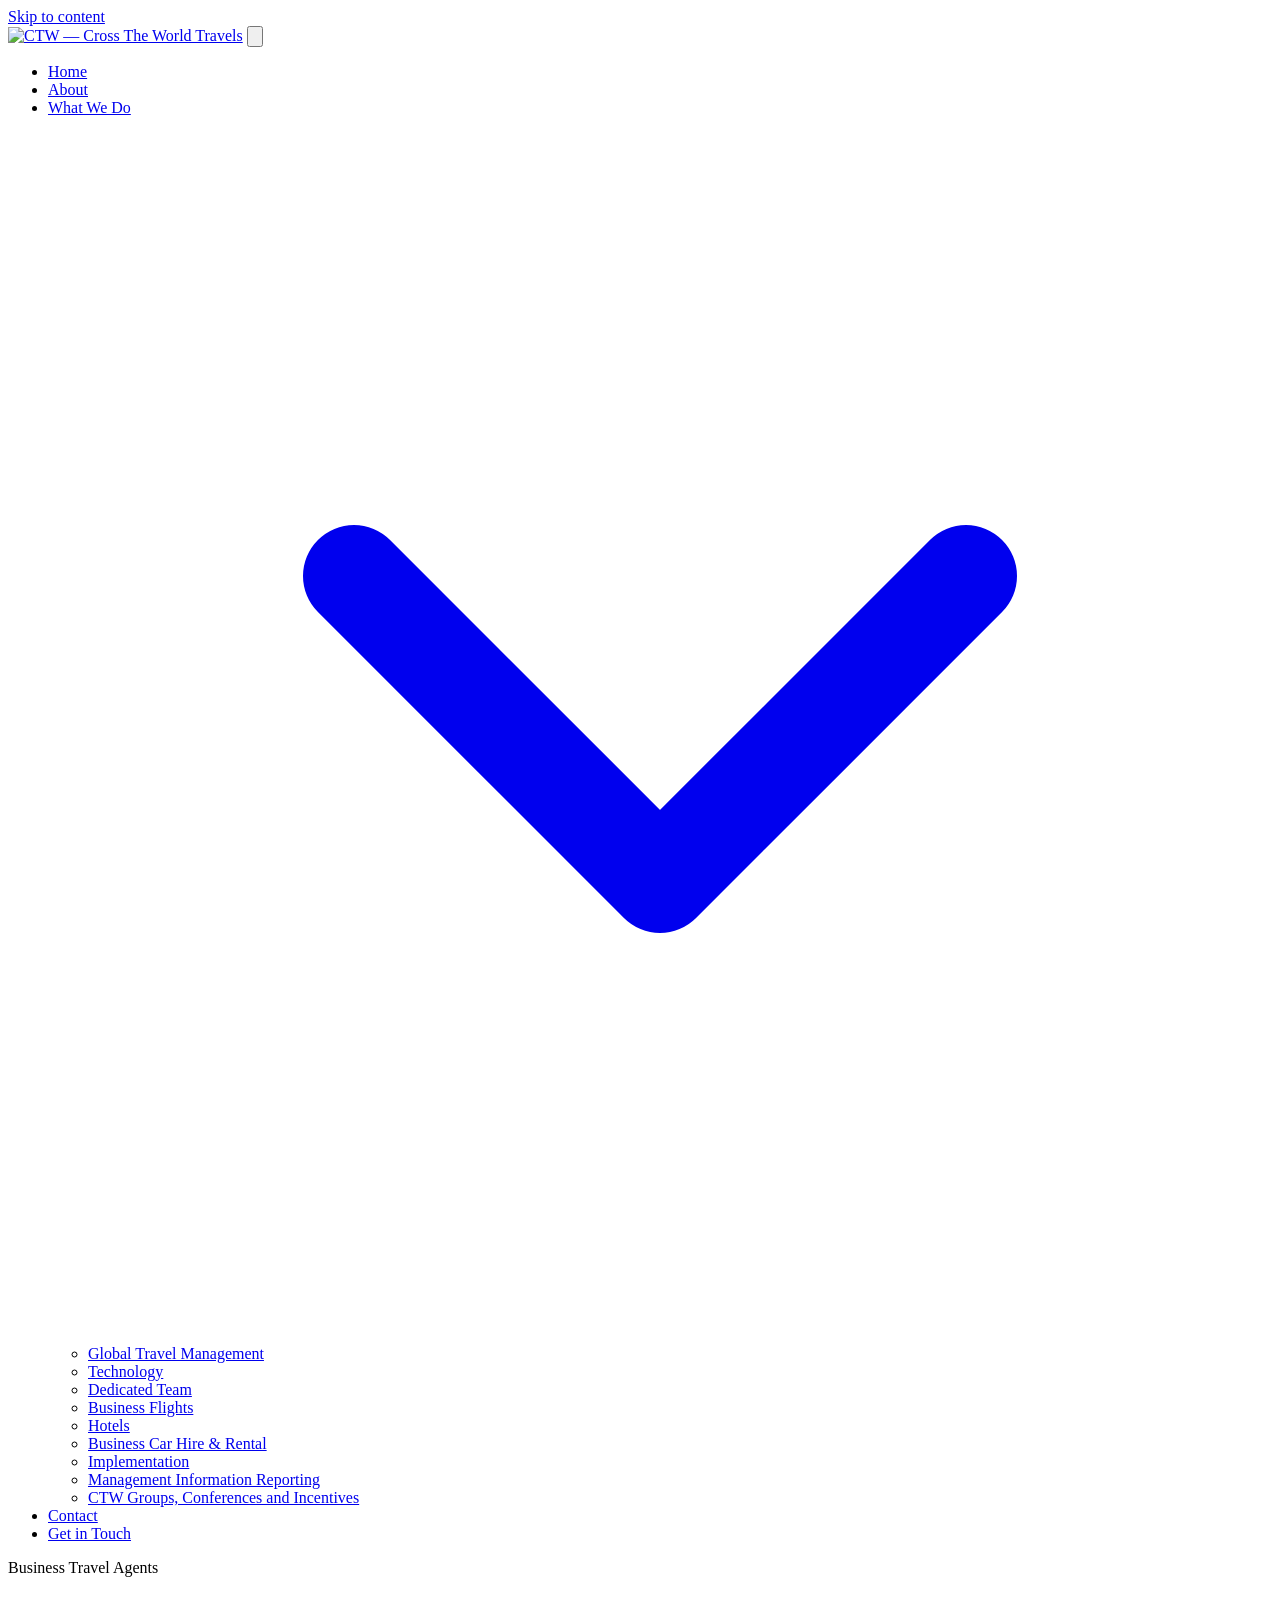
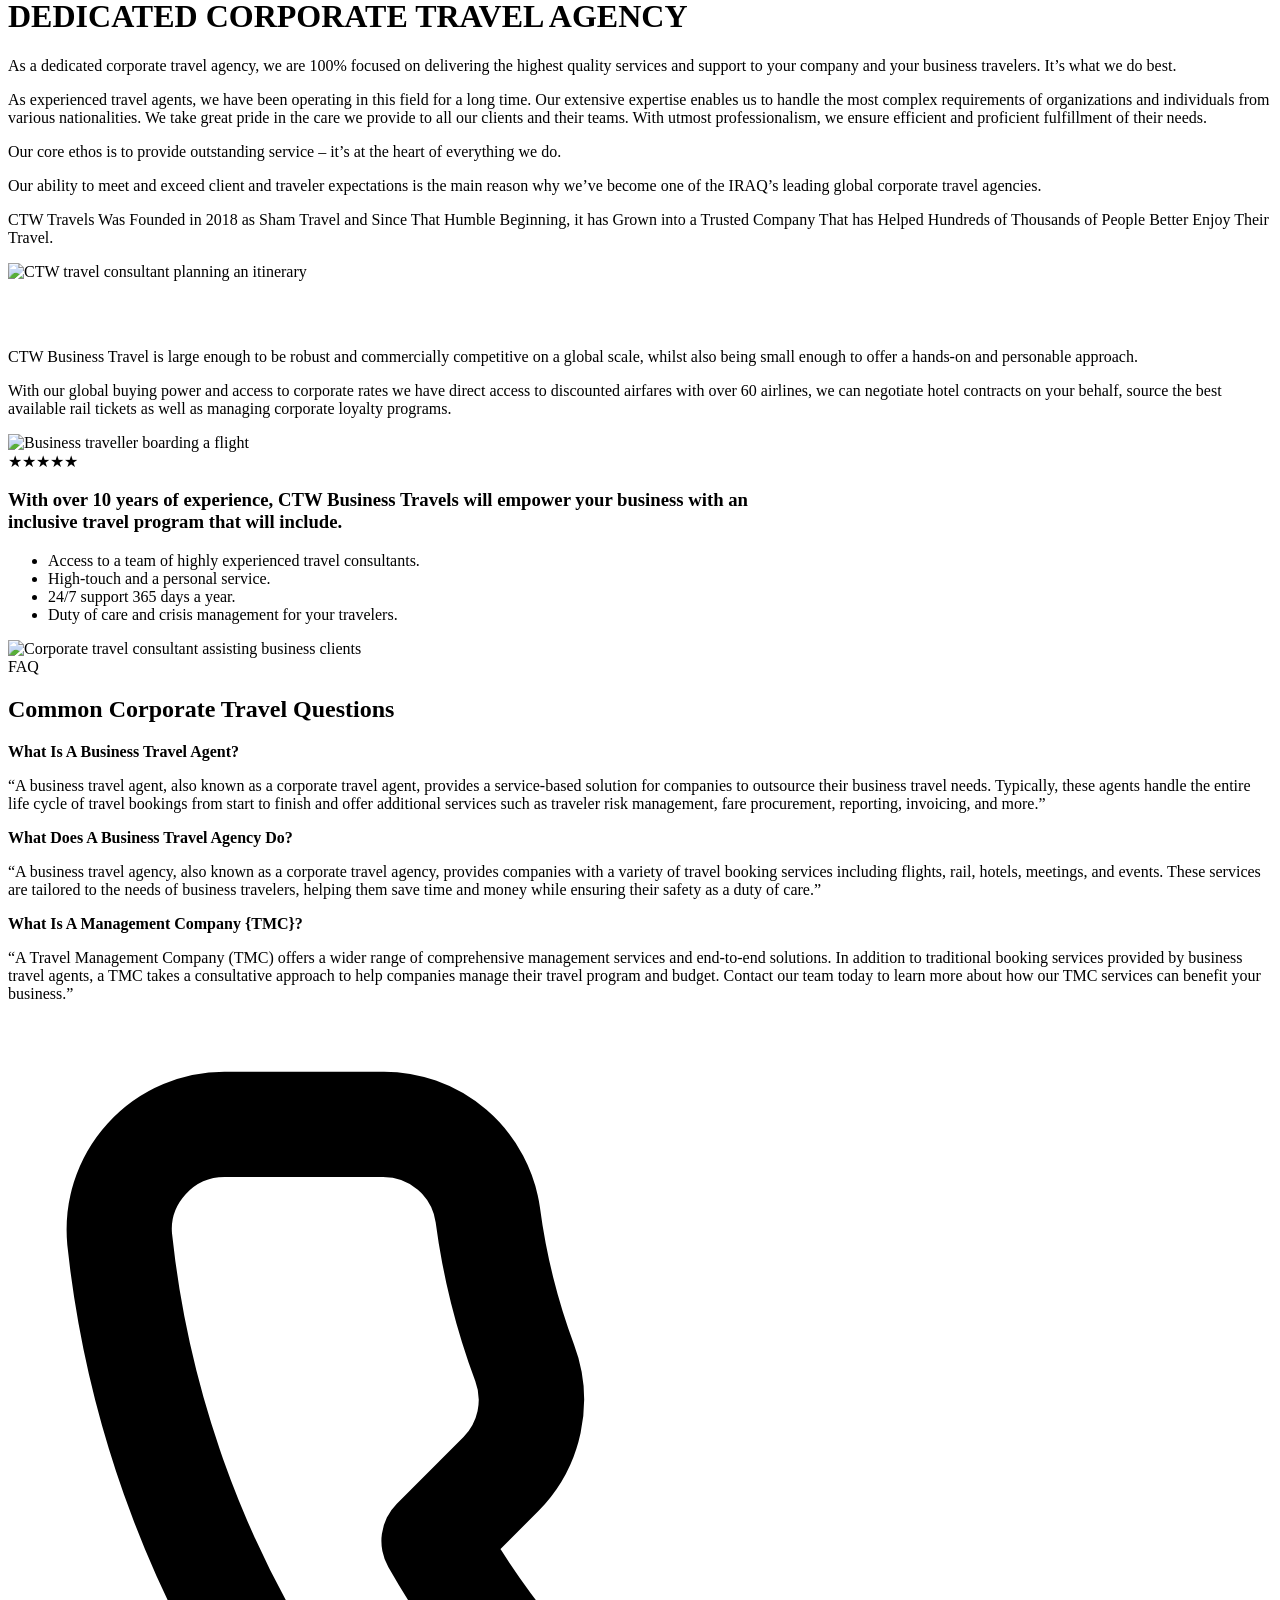
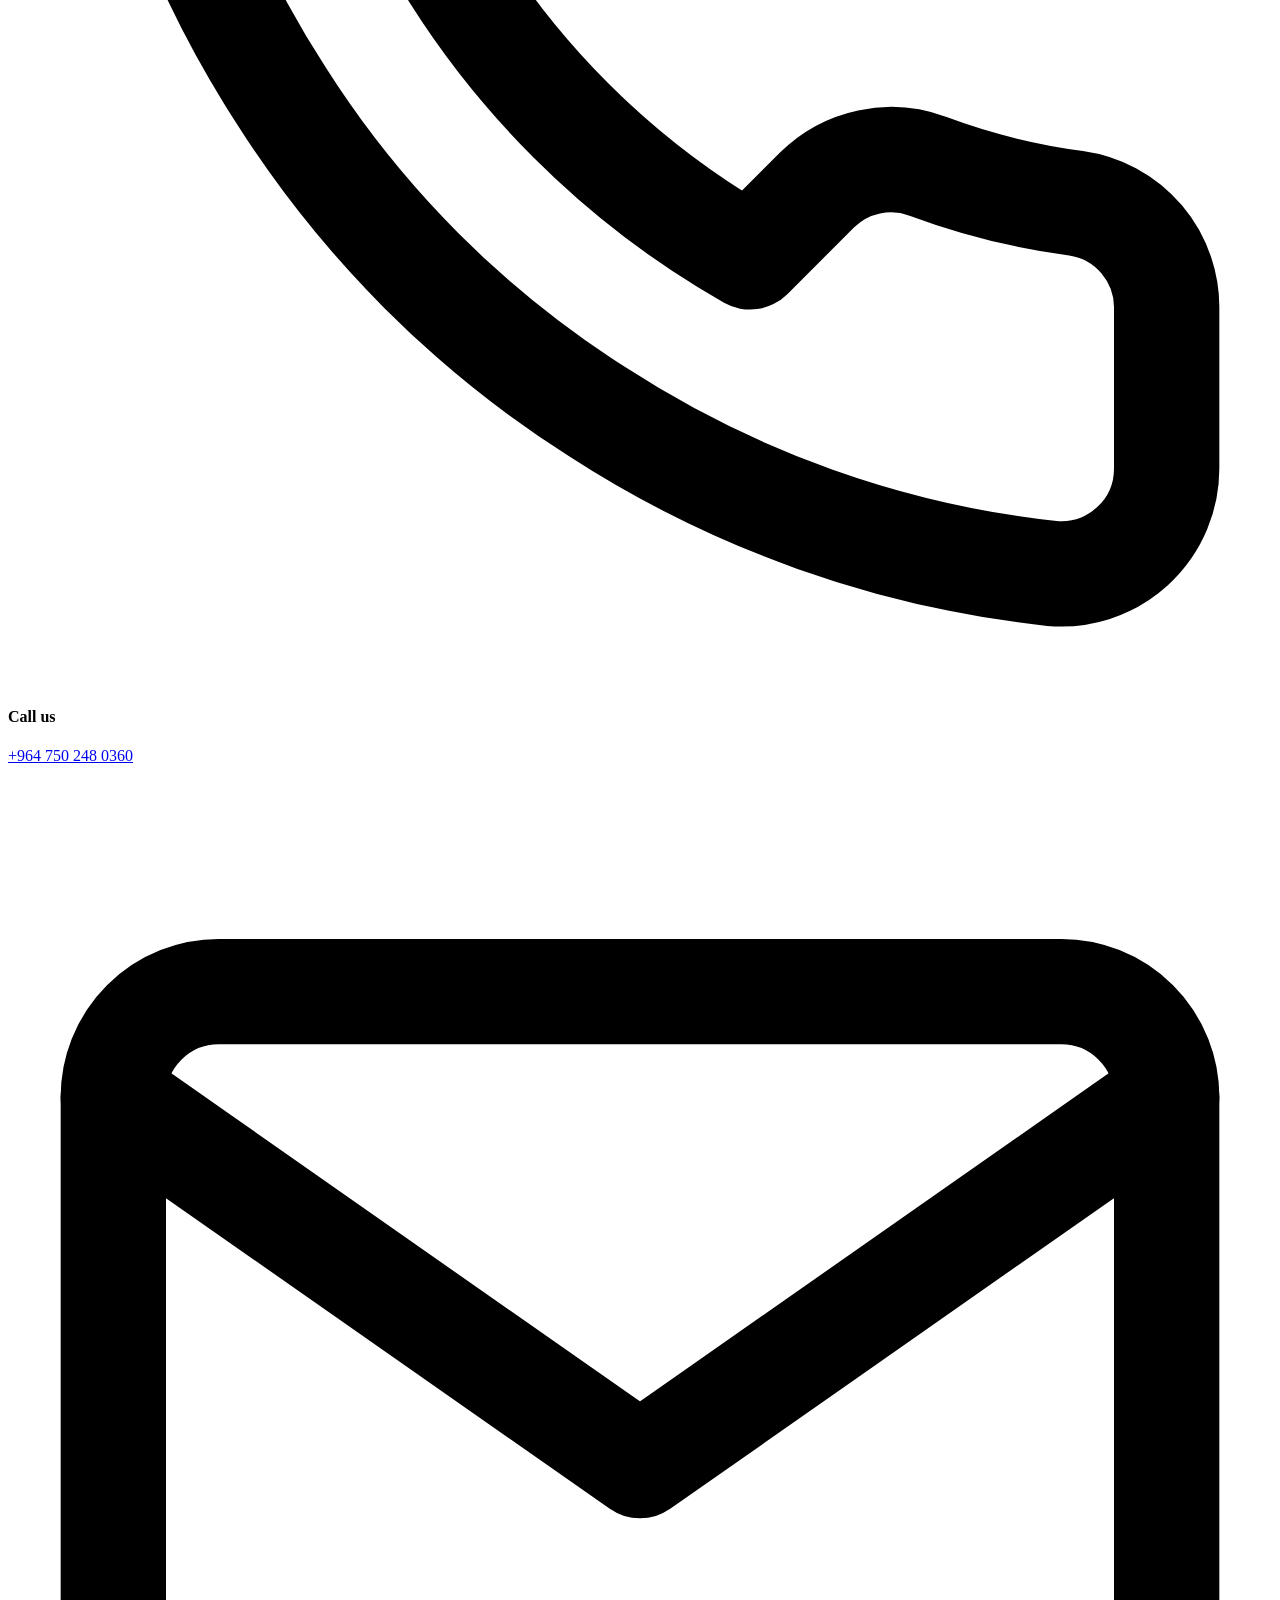
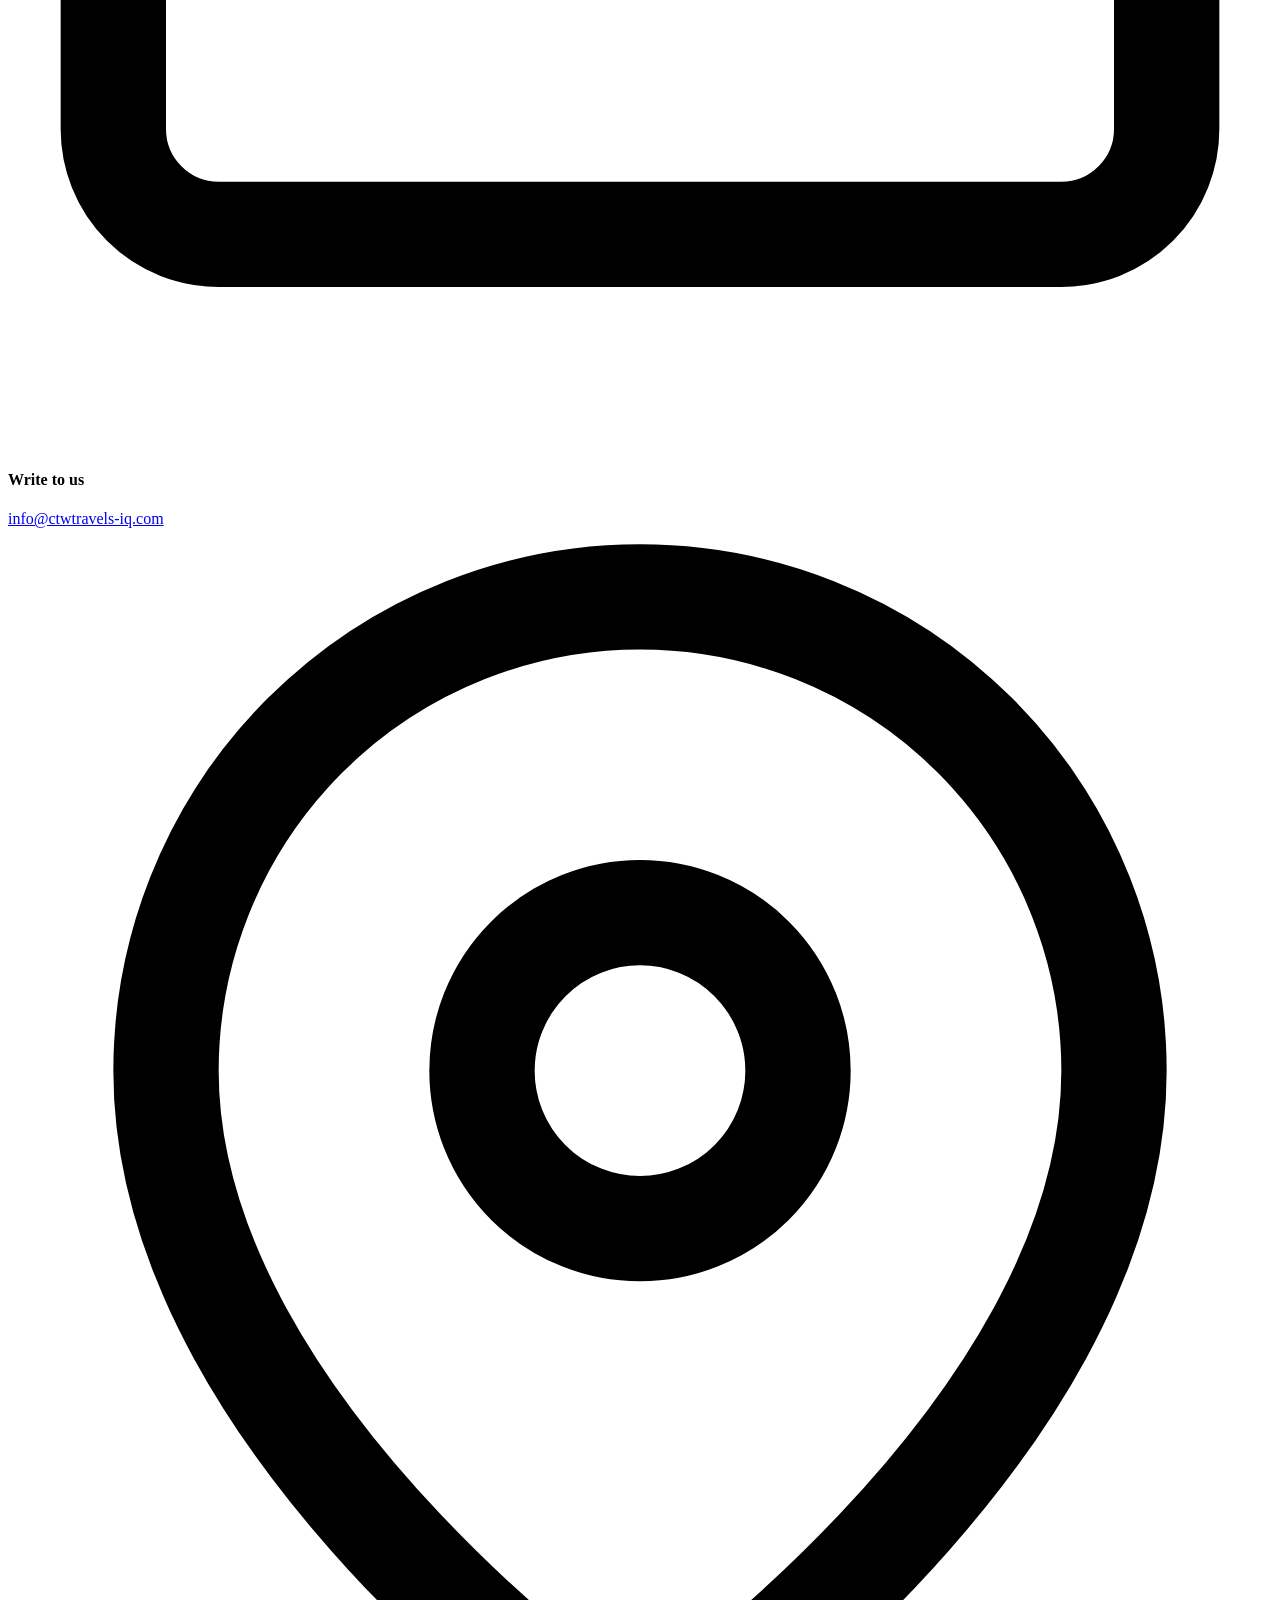
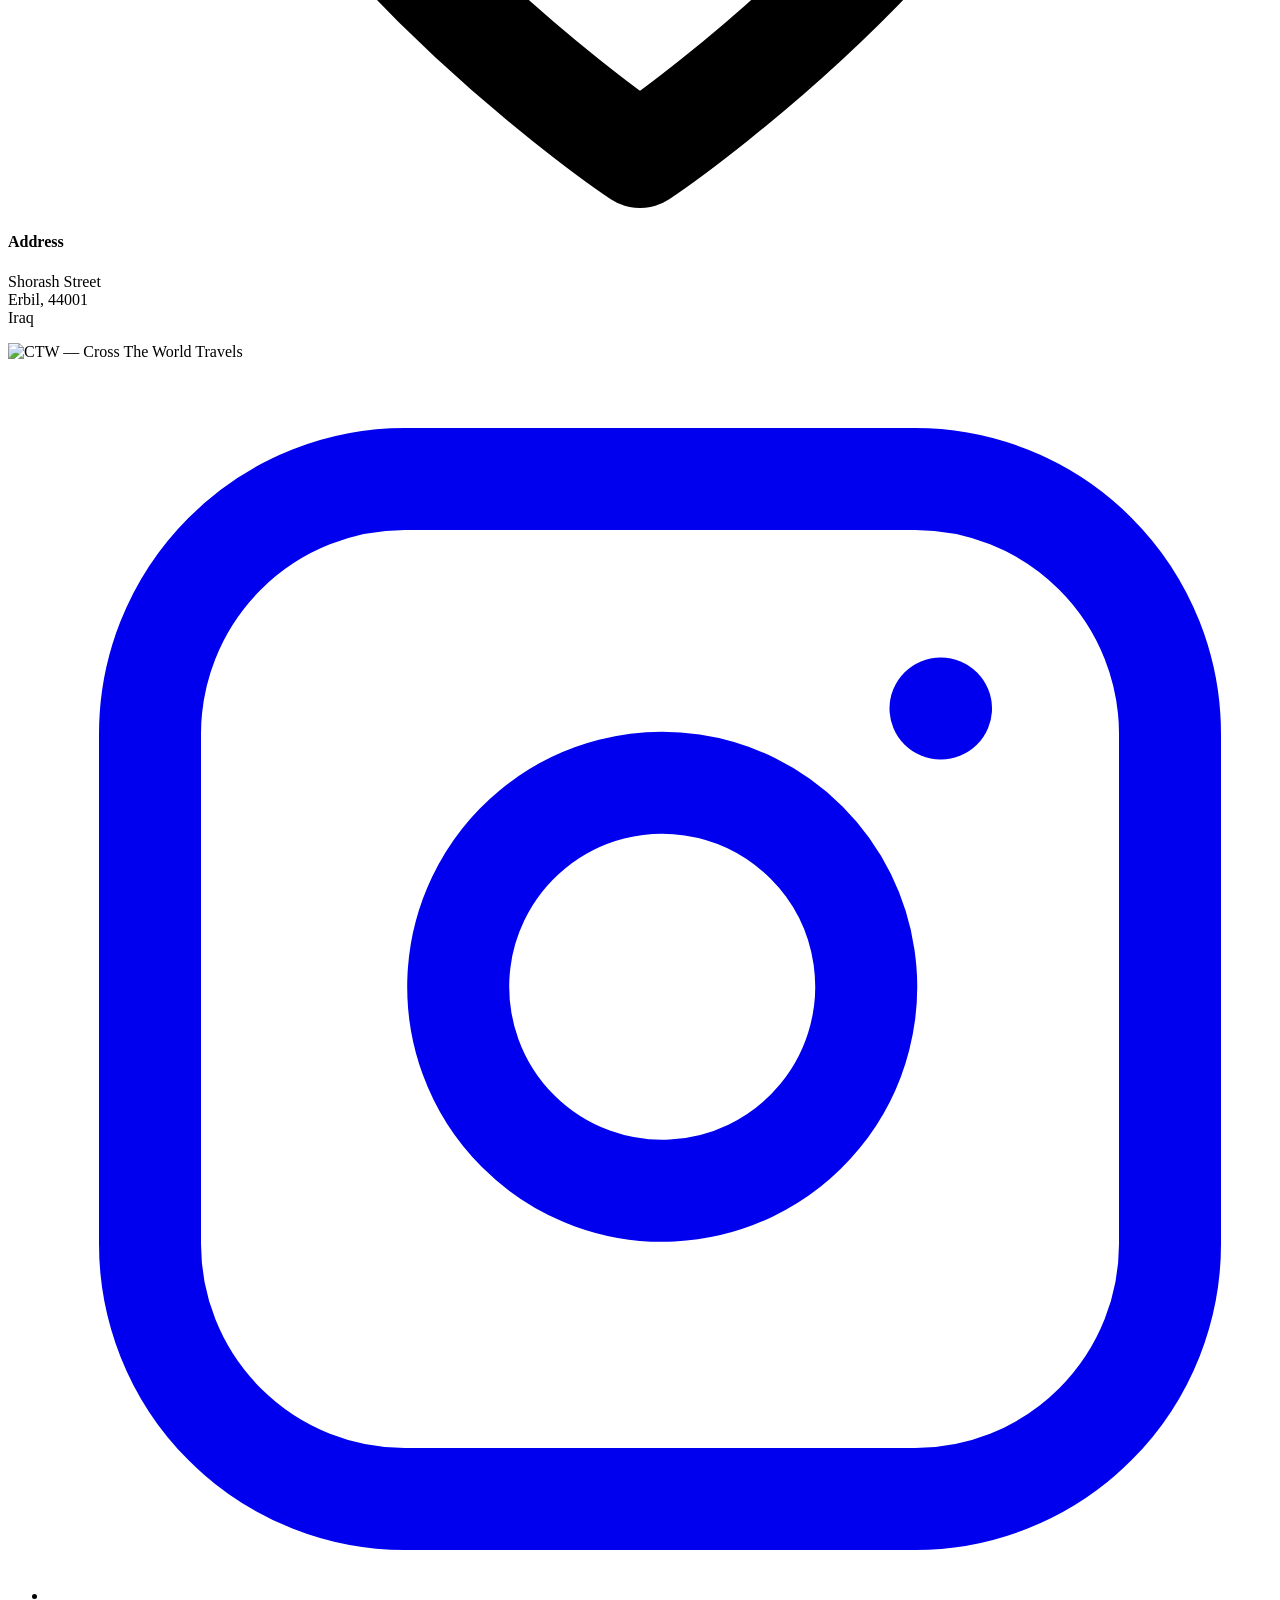
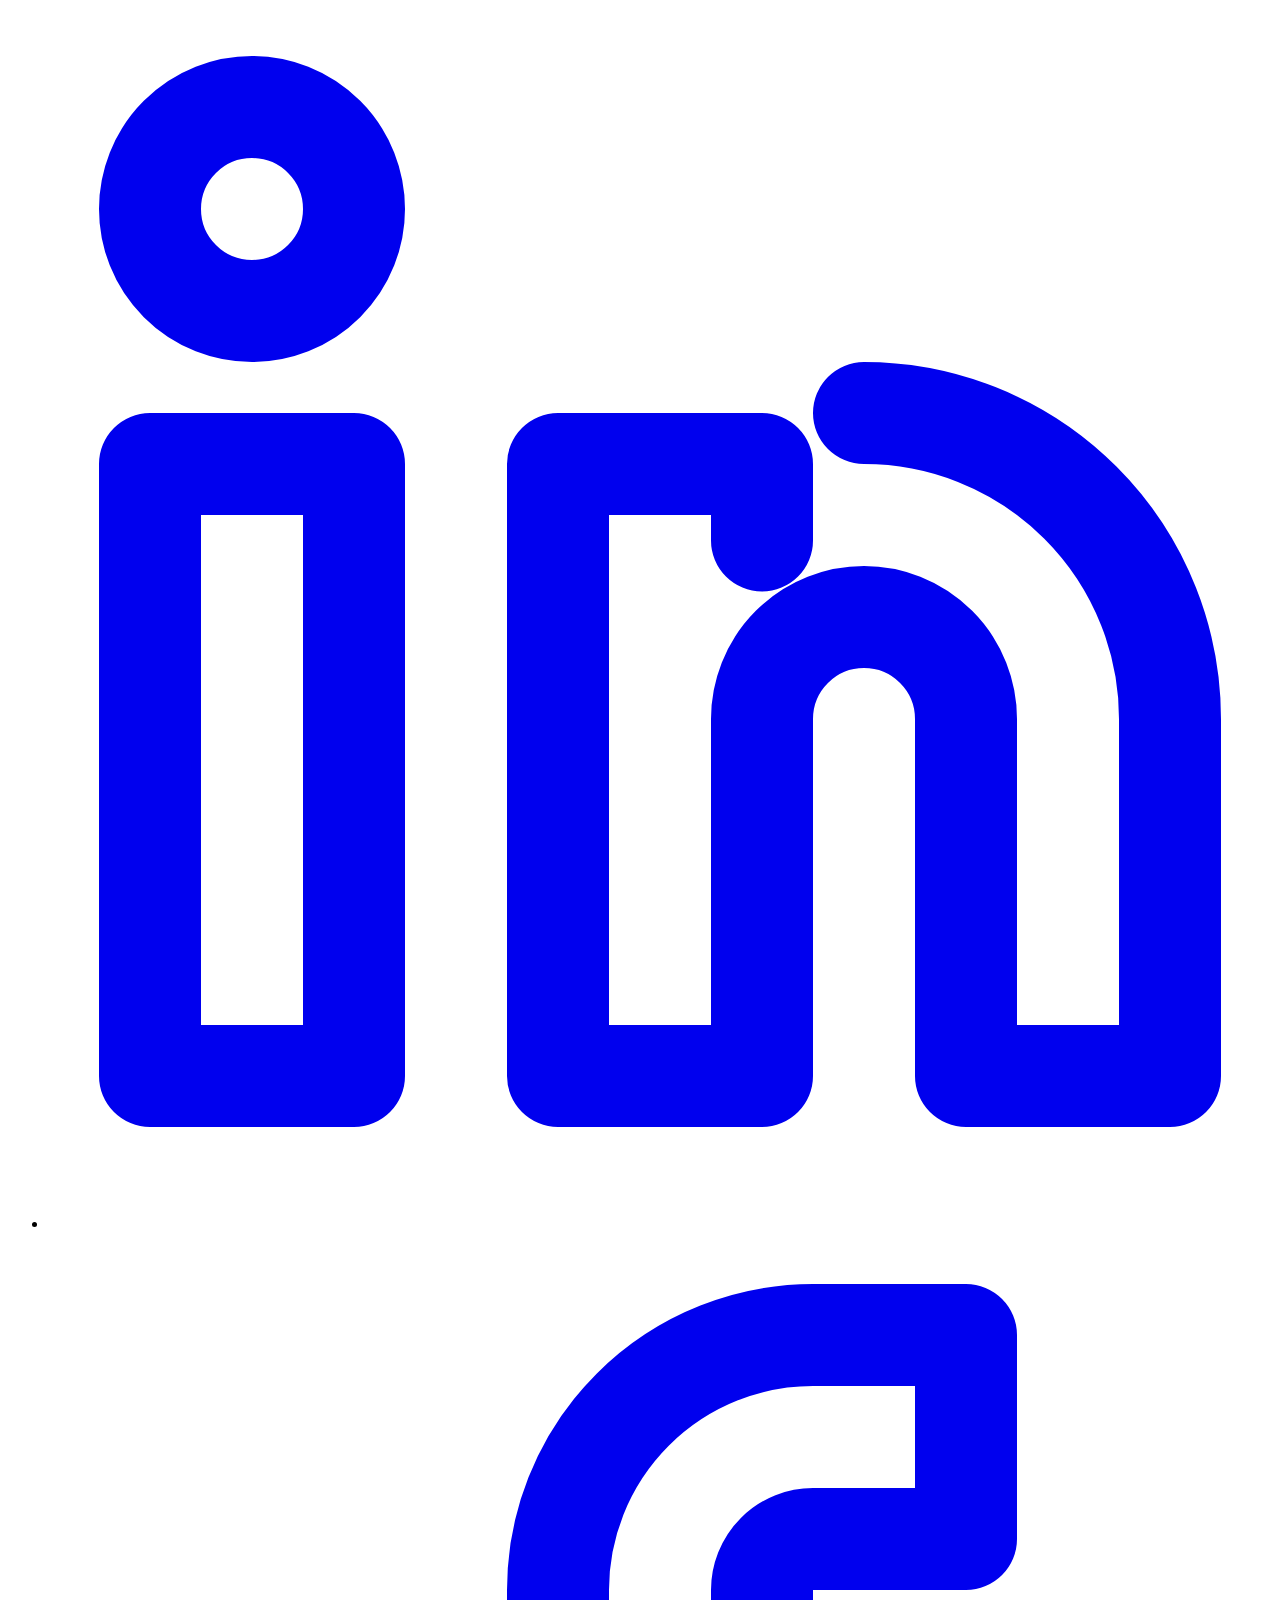
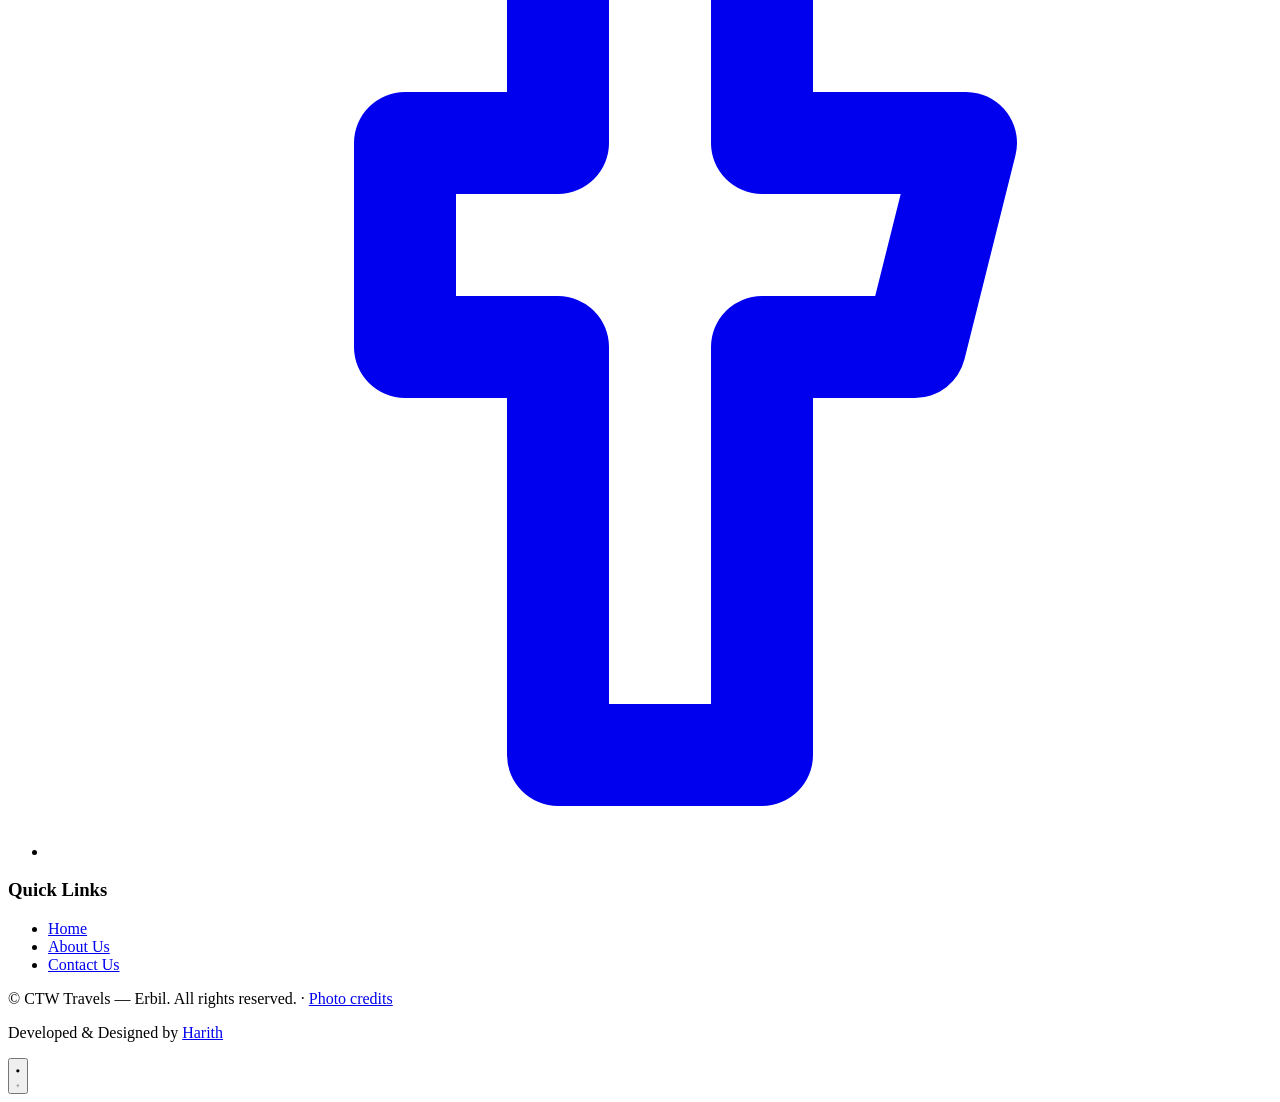
==== site/about/index.html @ 2919fa9a "first commit" ====
<!DOCTYPE html>
<html lang="en">
<head>
<meta charset="utf-8">
<meta name="viewport" content="width=device-width, initial-scale=1">
<title>About Us | CTW Travels Erbil — Dedicated Corporate Travel Agency</title>
<meta name="description" content="A dedicated corporate travel agency, 100% focused on delivering the highest quality services and support to your company and your business travellers.">
<link rel="canonical" href="https://ctwtravels-iq.com/about/">
<meta property="og:type" content="website">
<meta property="og:site_name" content="CTW Travels — Erbil">
<meta property="og:title" content="About Us | CTW Travels Erbil — Dedicated Corporate Travel Agency">
<meta property="og:description" content="A dedicated corporate travel agency, 100% focused on delivering the highest quality services and support to your company and your business travellers.">
<meta property="og:url" content="https://ctwtravels-iq.com/about/">
<meta property="og:image" content="https://ctwtravels-iq.com/img/slider/hero-citadel-walls.webp">
<meta name="twitter:card" content="summary_large_image">
<link rel="icon" type="image/png" href="/img/favicon.png">
<link rel="preload" href="/img/banner-erbil.webp" as="image" fetchpriority="high">
<link rel="preload" href="/fonts/poppins-700.woff2" as="font" type="font/woff2" crossorigin>
<link rel="preload" href="/fonts/barlow-400.woff2" as="font" type="font/woff2" crossorigin>
<link rel="stylesheet" href="/css/style.css">
</head>
<body>
<a class="skip-link" href="#main">Skip to content</a>
<header class="site-header">
  <div class="bar">
    <a class="logo" href="/"><img src="/img/logo-light.png" alt="CTW — Cross The World Travels" width="190" height="58"></a>
    <button class="nav-toggle" aria-expanded="false" aria-controls="nav" aria-label="Menu"><svg viewBox="0 0 24 24" fill="none" stroke="currentColor" stroke-width="2" stroke-linecap="round" stroke-linejoin="round" aria-hidden="true"><path d="M3 12h18M3 6h18M3 18h18"/></svg></button>
    <ul class="nav" id="nav">
      <li><a href="/">Home</a></li>
      <li><a href="/about/" aria-current="page">About</a></li>
      <li class="has-sub">
        <a href="/global-travel-management/" aria-expanded="false">What We Do <span class="chev"><svg viewBox="0 0 24 24" fill="none" stroke="currentColor" stroke-width="2" stroke-linecap="round" stroke-linejoin="round" aria-hidden="true"><polyline points="6 9 12 15 18 9"/></svg></span></a>
        <ul class="sub">
      <li><a href="/global-travel-management/">Global Travel Management</a></li>
      <li><a href="/technology/">Technology</a></li>
      <li><a href="/dedicated-team/">Dedicated Team</a></li>
      <li><a href="/business-flights/">Business Flights</a></li>
      <li><a href="/hotels/">Hotels</a></li>
      <li><a href="/car/">Business Car Hire &amp; Rental</a></li>
      <li><a href="/implementation/">Implementation</a></li>
      <li><a href="/reporting/">Management Information Reporting</a></li>
      <li><a href="/groups/">CTW Groups, Conferences and Incentives</a></li>
        </ul>
      </li>
      <li><a href="/contact-us/">Contact</a></li>
      <li class="cta"><a href="/contact-us/">Get in Touch</a></li>
    </ul>
  </div>
</header>

<main id="main">
<div class="page-banner" style="background-image:url('/img/banner-erbil.webp')">
  <div class="container">
    <div class="eyebrow">Business Travel Agents</div>
    <h1>DEDICATED CORPORATE TRAVEL AGENCY</h1>
  </div>
</div>

<section class="section">
  <div class="container split">
    <div class="fade-up">
            <p>As a dedicated corporate travel agency, we are 100% focused on delivering the highest quality services and support to your company and your business travelers. It’s what we do best.</p>
      <p>As experienced travel agents, we have been operating in this field for a long time. Our extensive expertise enables us to handle the most complex requirements of organizations and individuals from various nationalities. We take great pride in the care we provide to all our clients and their teams. With utmost professionalism, we ensure efficient and proficient fulfillment of their needs.</p>
      <p>Our core ethos is to provide outstanding service – it’s at the heart of everything we do.</p>
      <p>Our ability to meet and exceed client and traveler expectations is the main reason why we’ve become one of the IRAQ’s leading global corporate travel agencies.</p>
      <p>CTW Travels Was Founded in 2018 as Sham Travel and Since That Humble Beginning, it has Grown into a Trusted Company That has Helped Hundreds of Thousands of People Better Enjoy Their Travel.</p>
    </div>
    <div class="fade-up about-img">
      <img src="/img/about.webp" alt="CTW travel consultant planning an itinerary" width="900" height="600" loading="lazy">
    </div>
  </div>
</section>

<section class="section section--navy">
  <div class="container split">
    <div class="fade-up">
      <h2 class="section-title" style="color:#fff">What Can We <span>Offer</span> You?</h2>
            <p>CTW Business Travel is large enough to be robust and commercially competitive on a global scale, whilst also being small enough to offer a hands-on and personable approach.</p>
      <p>With our global buying power and access to corporate rates we have direct access to discounted airfares with over 60 airlines, we can negotiate hotel contracts on your behalf, source the best available rail tickets as well as managing corporate loyalty programs.</p>
    </div>
    <div class="fade-up about-img">
      <img src="/img/about1.webp" alt="Business traveller boarding a flight" width="900" height="600" loading="lazy">
    </div>
  </div>
</section>

<section class="band section" data-bg-section="/img/banner-erbil.webp">
  <div class="container">
    <div class="stars" aria-hidden="true">★★★★★</div>
    <h3 style="max-width:760px">With over 10 years of experience, CTW Business Travels will empower your business with an inclusive travel program that will include.</h3>
    <ul class="checklist">
            <li>Access to a team of highly experienced travel consultants.</li>
      <li>High-touch and a personal service.</li>
      <li>24/7 support 365 days a year.</li>
      <li>Duty of care and crisis management for your travelers.</li>
    </ul>
  </div>
</section>

<section class="section">
  <div class="container split split--rev">
    <div class="fade-up about-img">
      <img src="/img/corporate.webp" alt="Corporate travel consultant assisting business clients" width="900" height="600" loading="lazy">
    </div>
    <div class="fade-up">
      <div class="eyebrow">FAQ</div>
      <h2 class="section-title">Common Corporate Travel Questions</h2>
            <p><b>What Is A Business Travel Agent?</b></p>
      <p>“A business travel agent, also known as a corporate travel agent, provides a service-based solution for companies to outsource their business travel needs. Typically, these agents handle the entire life cycle of travel bookings from start to finish and offer additional services such as traveler risk management, fare procurement, reporting, invoicing, and more.”</p>
      <p><b>What Does A Business Travel Agency Do?</b></p>
      <p>“A business travel agency, also known as a corporate travel agency, provides companies with a variety of travel booking services including flights, rail, hotels, meetings, and events. These services are tailored to the needs of business travelers, helping them save time and money while ensuring their safety as a duty of care.”</p>
      <p><b>What Is A Management Company {TMC}?</b></p>
      <p>“A Travel Management Company (TMC) offers a wider range of comprehensive management services and end-to-end solutions. In addition to traditional booking services provided by business travel agents, a TMC takes a consultative approach to help companies manage their travel program and budget. Contact our team today to learn more about how our TMC services can benefit your business.”</p>
    </div>
  </div>
</section>
</main>
<footer class="footer">
  <div class="container">
    <div class="footer-contact">
      <div class="item">
        <div class="icon"><svg viewBox="0 0 24 24" fill="none" stroke="currentColor" stroke-width="2" stroke-linecap="round" stroke-linejoin="round" aria-hidden="true"><path d="M22 16.92v3a2 2 0 0 1-2.18 2 19.79 19.79 0 0 1-8.63-3.07 19.5 19.5 0 0 1-6-6 19.79 19.79 0 0 1-3.07-8.67A2 2 0 0 1 4.11 2h3a2 2 0 0 1 2 1.72 12.84 12.84 0 0 0 .7 2.81 2 2 0 0 1-.45 2.11L8.09 9.91a16 16 0 0 0 6 6l1.27-1.27a2 2 0 0 1 2.11-.45 12.84 12.84 0 0 0 2.81.7A2 2 0 0 1 22 16.92z"/></svg></div>
        <div><h4>Call us</h4><p><a href="tel:+9647502480360">+964 750 248 0360</a></p></div>
      </div>
      <div class="item">
        <div class="icon"><svg viewBox="0 0 24 24" fill="none" stroke="currentColor" stroke-width="2" stroke-linecap="round" stroke-linejoin="round" aria-hidden="true"><rect x="2" y="4" width="20" height="16" rx="2"/><path d="m22 6-10 7L2 6"/></svg></div>
        <div><h4>Write to us</h4><p><a href="mailto:info@ctwtravels-iq.com">info@ctwtravels-iq.com</a></p></div>
      </div>
      <div class="item">
        <div class="icon"><svg viewBox="0 0 24 24" fill="none" stroke="currentColor" stroke-width="2" stroke-linecap="round" stroke-linejoin="round" aria-hidden="true"><path d="M21 10c0 7-9 13-9 13s-9-6-9-13a9 9 0 0 1 18 0z"/><circle cx="12" cy="10" r="3"/></svg></div>
        <div><h4>Address</h4><p>Shorash Street<br>Erbil, 44001<br>Iraq</p></div>
      </div>
    </div>
    <div class="footer-mid">
      <div class="flogo">
        <img src="/img/logo-light.png" alt="CTW — Cross The World Travels" width="190" height="74">
        <ul class="social">
          <li><a href="https://www.instagram.com/ctwtravels.iq" aria-label="Instagram" rel="external noopener" target="_blank"><svg viewBox="0 0 24 24" fill="none" stroke="currentColor" stroke-width="2" stroke-linecap="round" stroke-linejoin="round" aria-hidden="true"><rect x="2" y="2" width="20" height="20" rx="5"/><path d="M16 11.37A4 4 0 1 1 12.63 8 4 4 0 0 1 16 11.37z"/><path d="M17.5 6.5h.01"/></svg></a></li>
          <li><a href="https://www.linkedin.com/company/ctwtravelsco" aria-label="LinkedIn" rel="external noopener" target="_blank"><svg viewBox="0 0 24 24" fill="none" stroke="currentColor" stroke-width="2" stroke-linecap="round" stroke-linejoin="round" aria-hidden="true"><path d="M16 8a6 6 0 0 1 6 6v7h-4v-7a2 2 0 0 0-2-2 2 2 0 0 0-2 2v7h-4V9h4v1.5"/><rect x="2" y="9" width="4" height="12"/><circle cx="4" cy="4" r="2"/></svg></a></li>
          <li><a href="https://www.facebook.com/CTWTravelsco" aria-label="Facebook" rel="external noopener" target="_blank"><svg viewBox="0 0 24 24" fill="none" stroke="currentColor" stroke-width="2" stroke-linecap="round" stroke-linejoin="round" aria-hidden="true"><path d="M18 2h-3a5 5 0 0 0-5 5v3H7v4h3v8h4v-8h3l1-4h-4V7a1 1 0 0 1 1-1h3z"/></svg></a></li>
        </ul>
      </div>
      <div>
        <h3>Quick Links</h3>
        <ul>
          <li><a href="/">Home</a></li>
          <li><a href="/about/">About Us</a></li>
          <li><a href="/contact-us/">Contact Us</a></li>
        </ul>
      </div>
    </div>
    <div class="footer-bottom">
      <p>© <span id="year"></span> CTW Travels — Erbil. All rights reserved. · <a href="/credits/">Photo credits</a></p>
      <p class="dev-credit">Developed &amp; Designed by <a href="https://harithx.dev" rel="external noopener" target="_blank">Harith</a></p>
    </div>
  </div>
</footer>
<button class="progress-ring" aria-label="Back to top">
  <svg class="ring" viewBox="0 0 46 46"><circle cx="23" cy="23" r="20"/></svg>
  <svg class="arrow" viewBox="0 0 24 24" fill="none" stroke="currentColor" stroke-width="2" stroke-linecap="round" stroke-linejoin="round" aria-hidden="true"><path d="M12 19V5"/><polyline points="5 12 12 5 19 12"/></svg>
</button>
<script src="/js/main.js" defer></script>
</body>
</html>
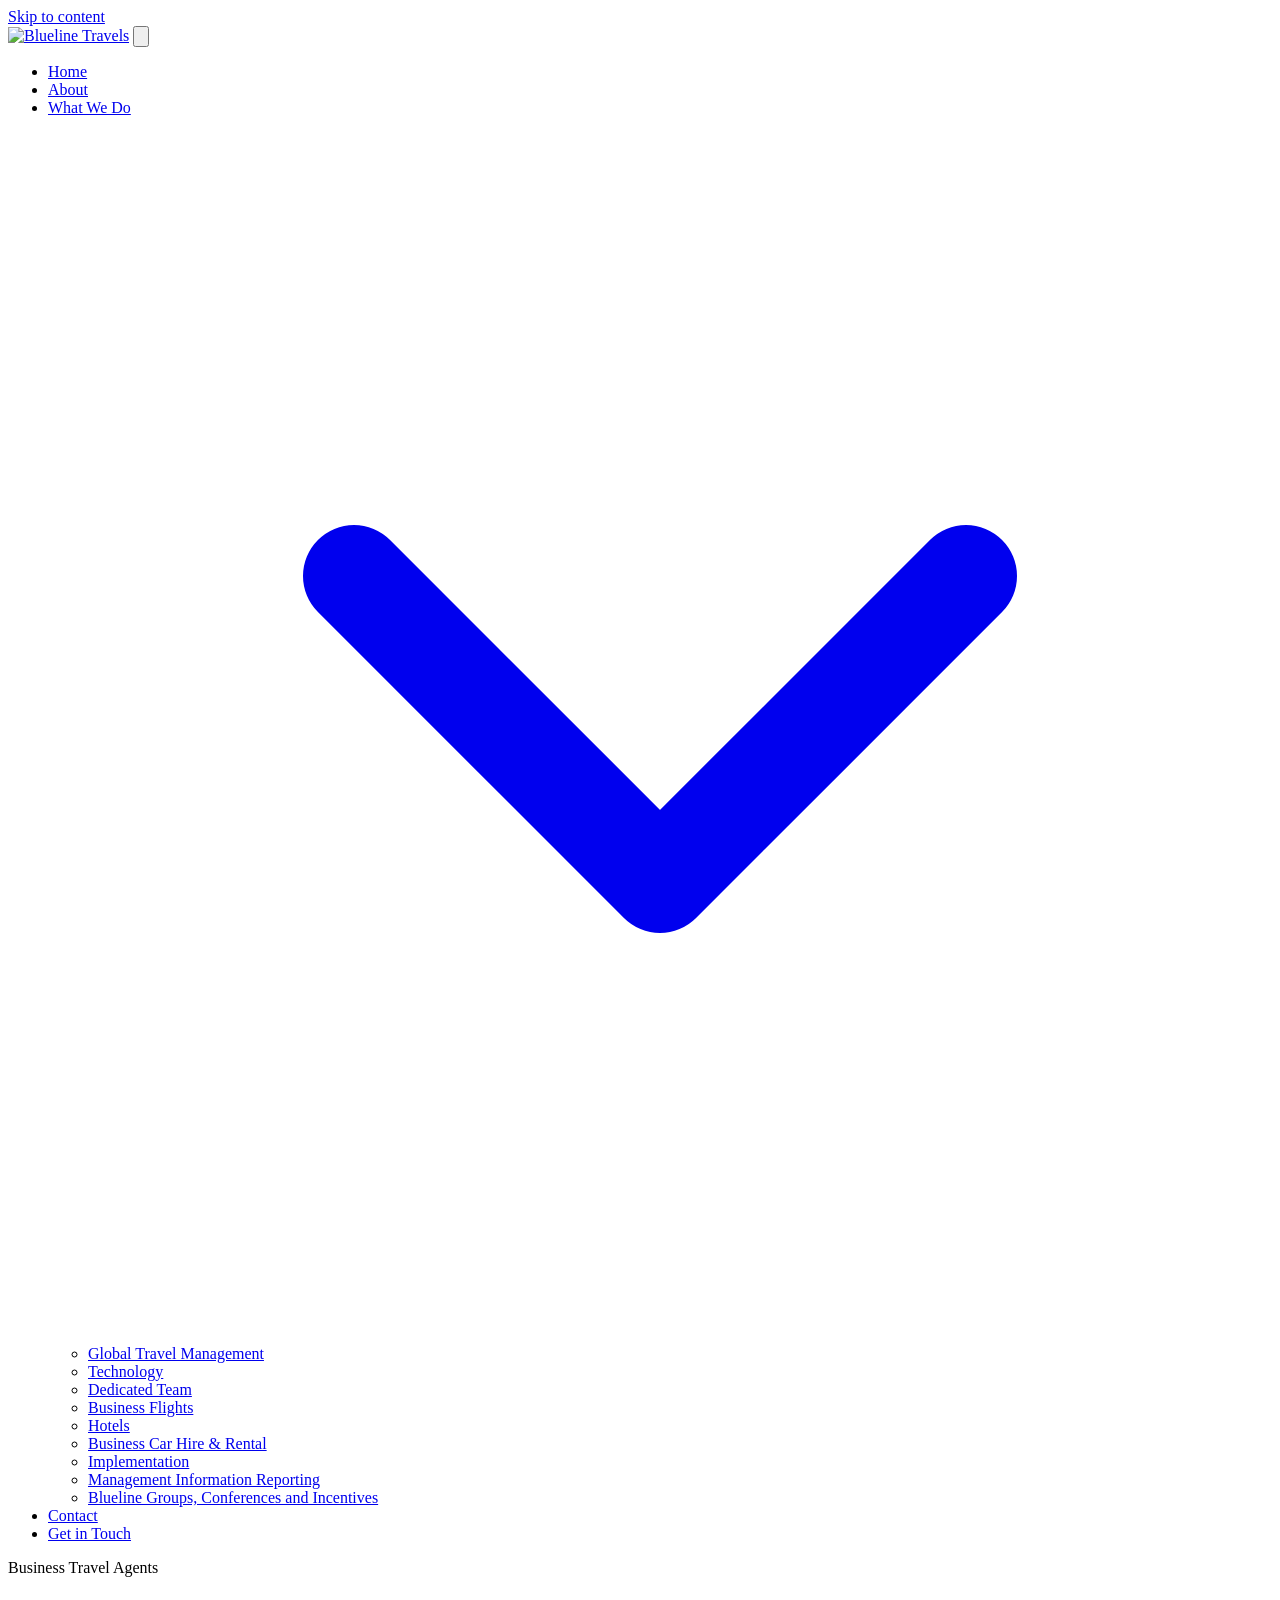
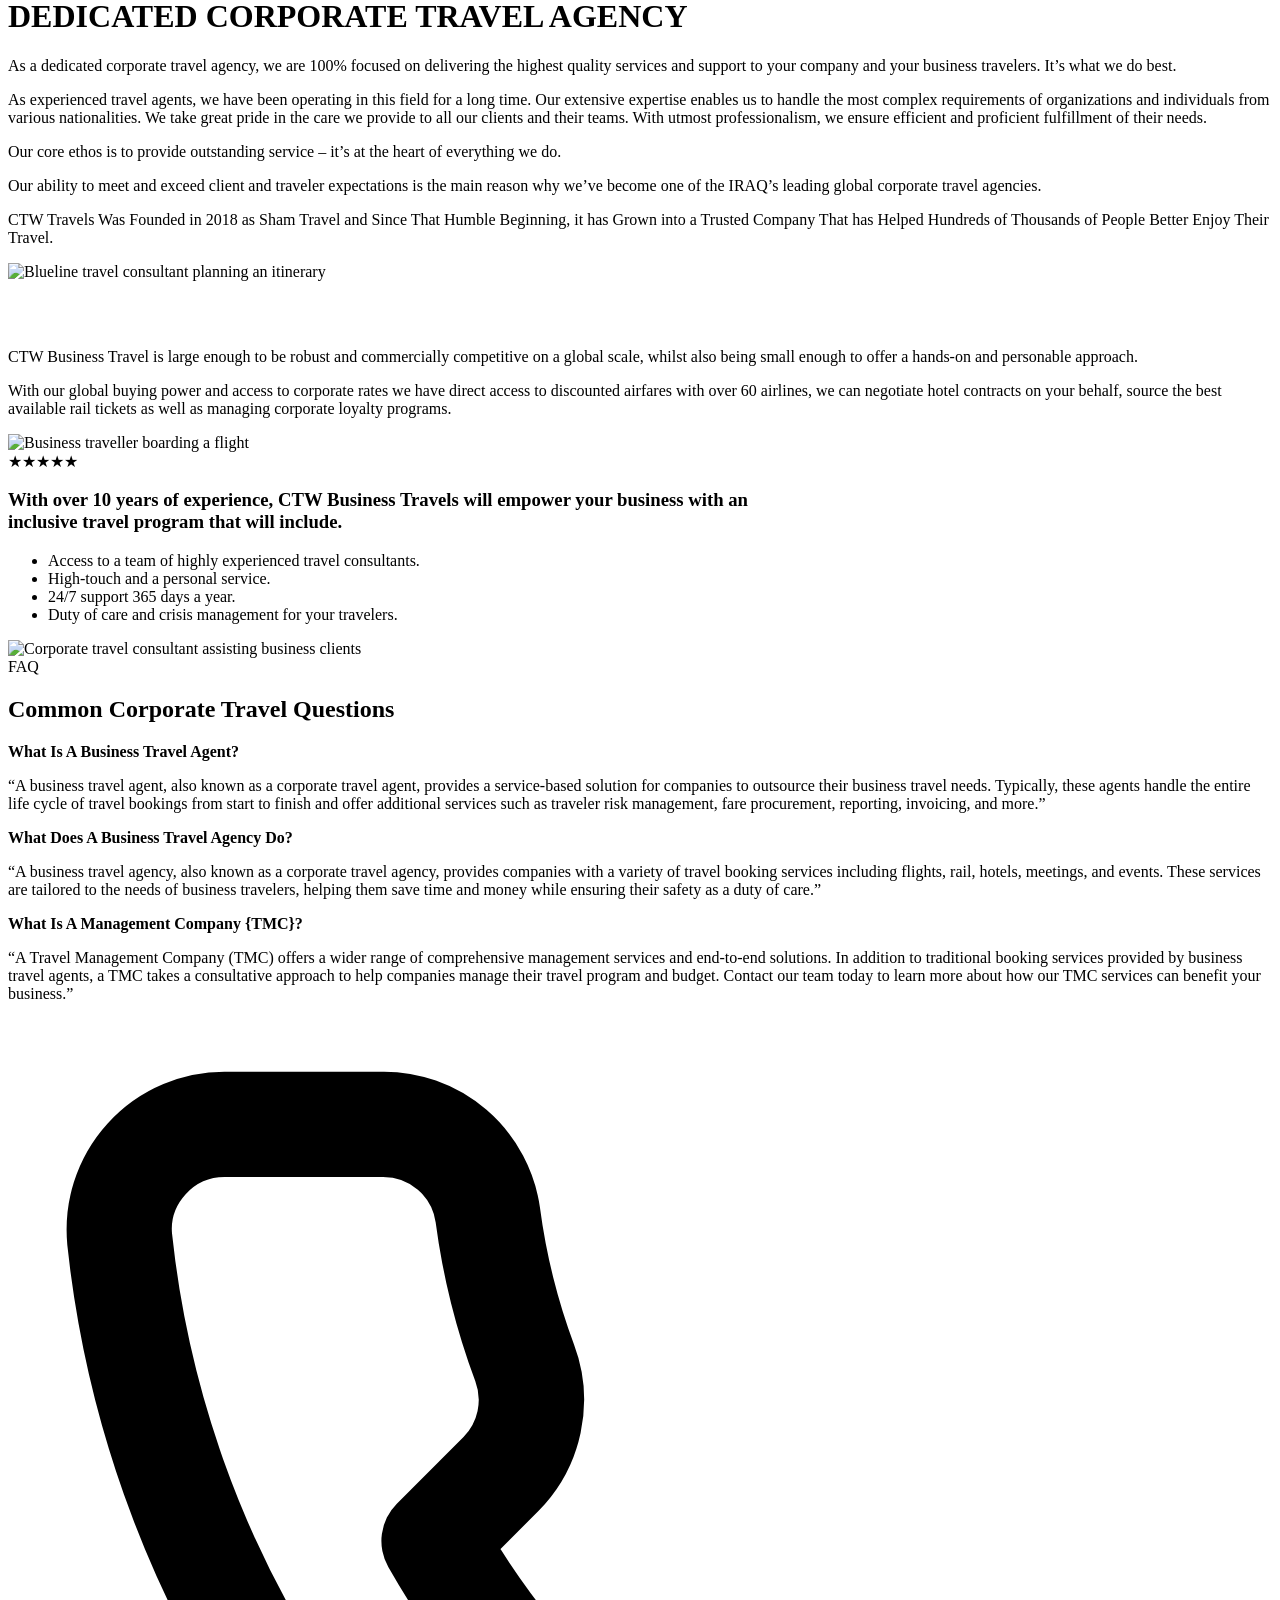
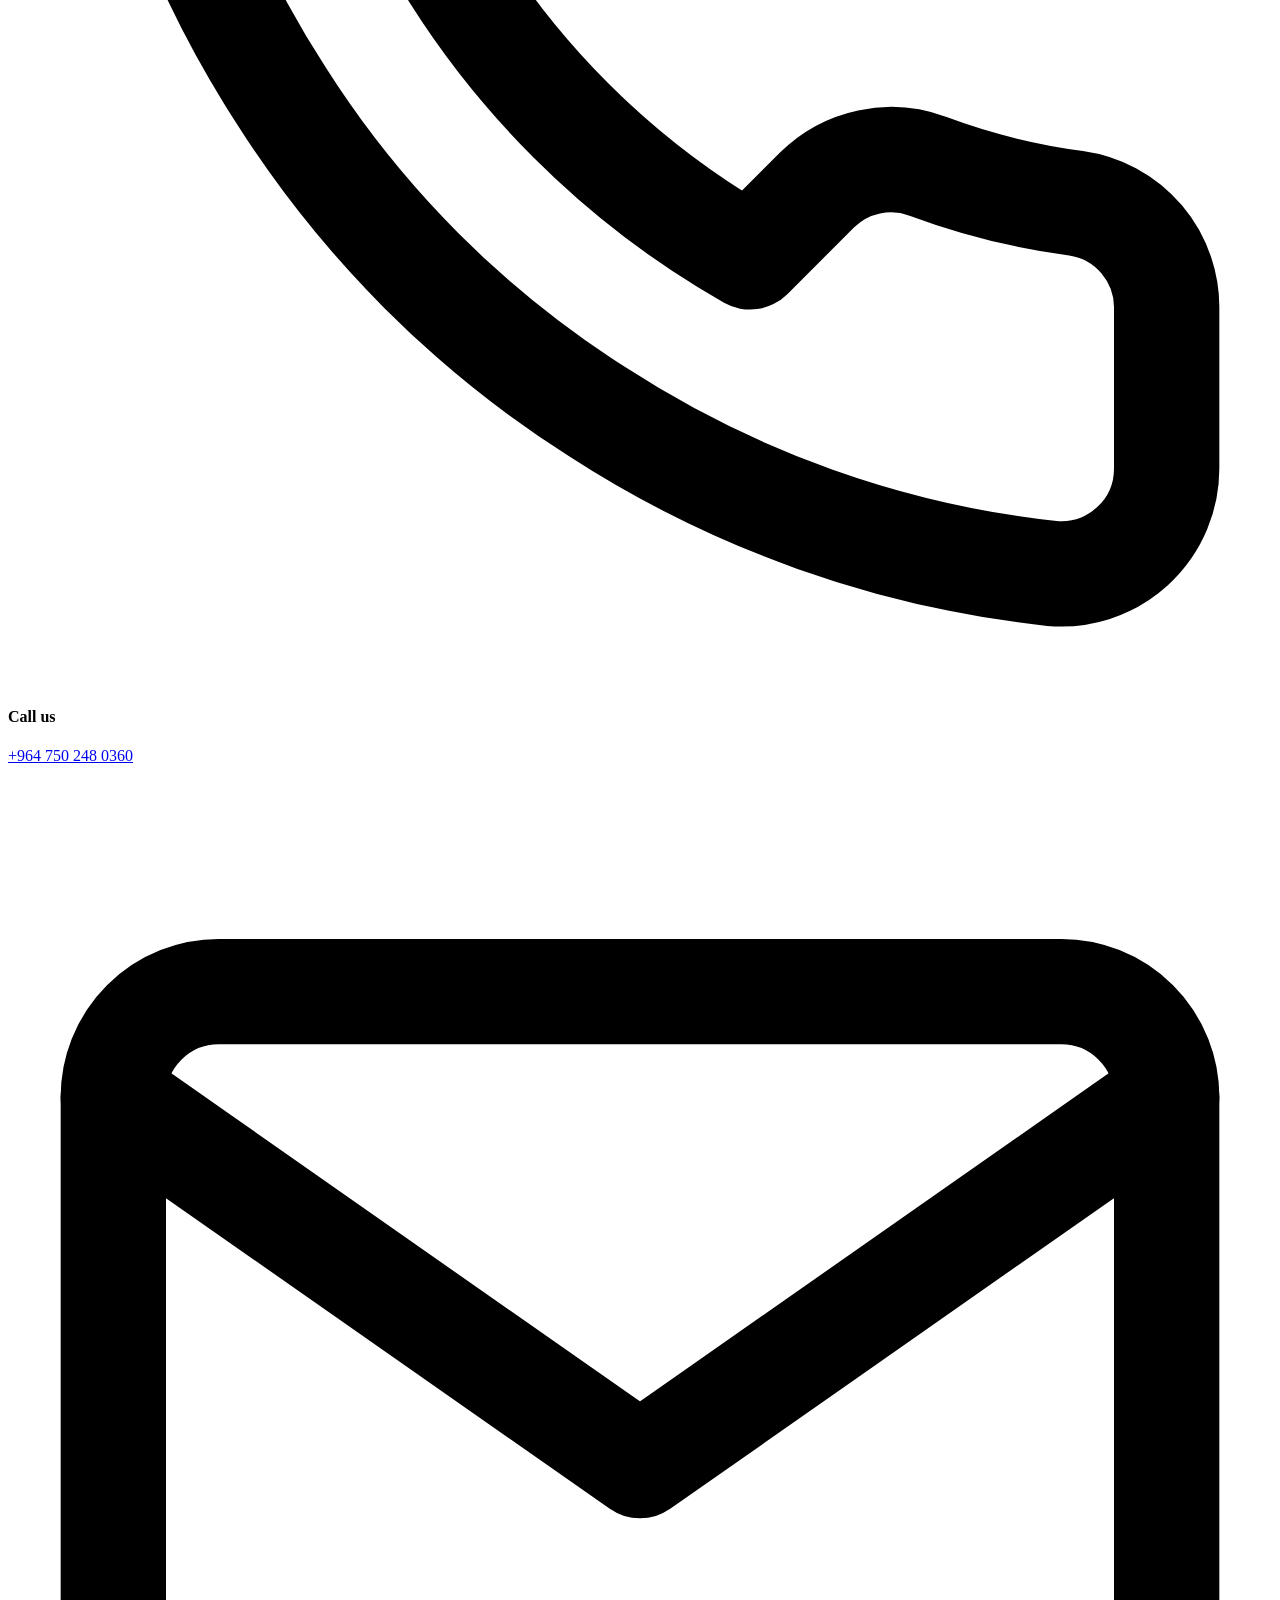
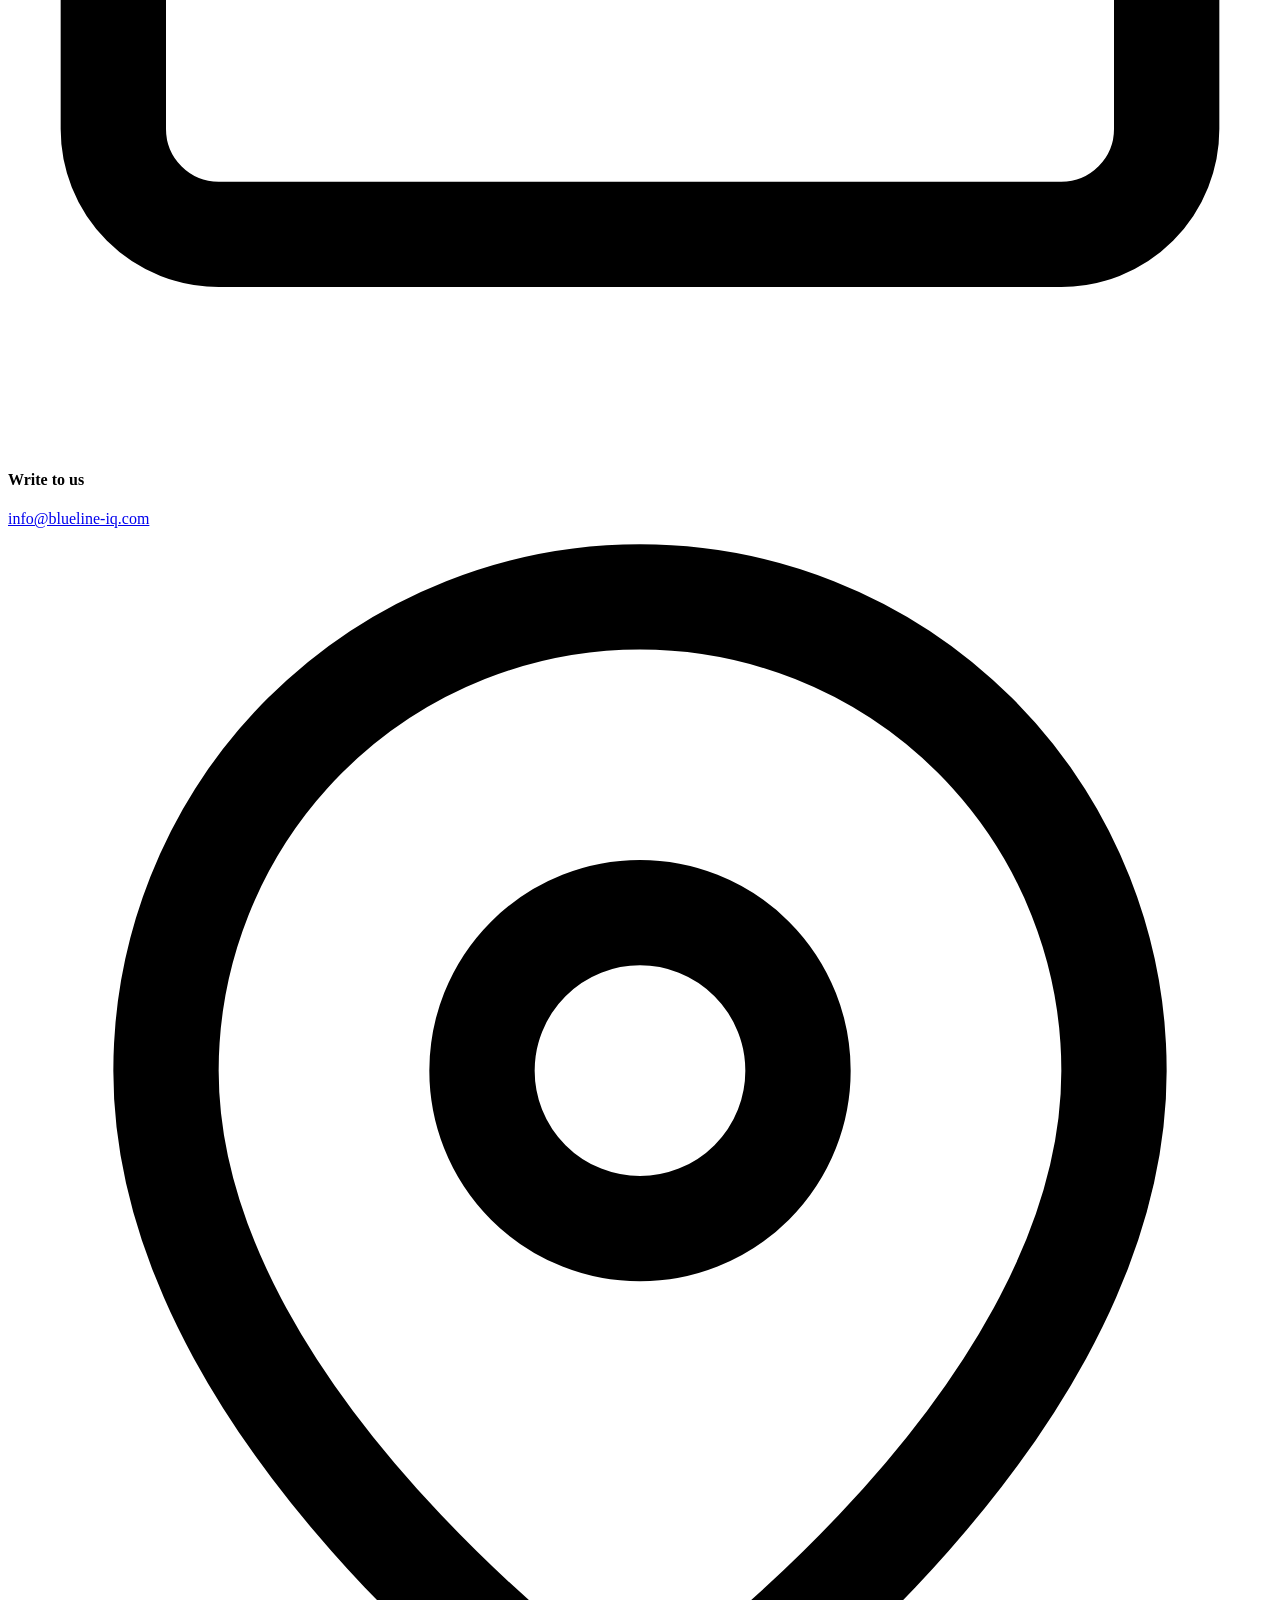
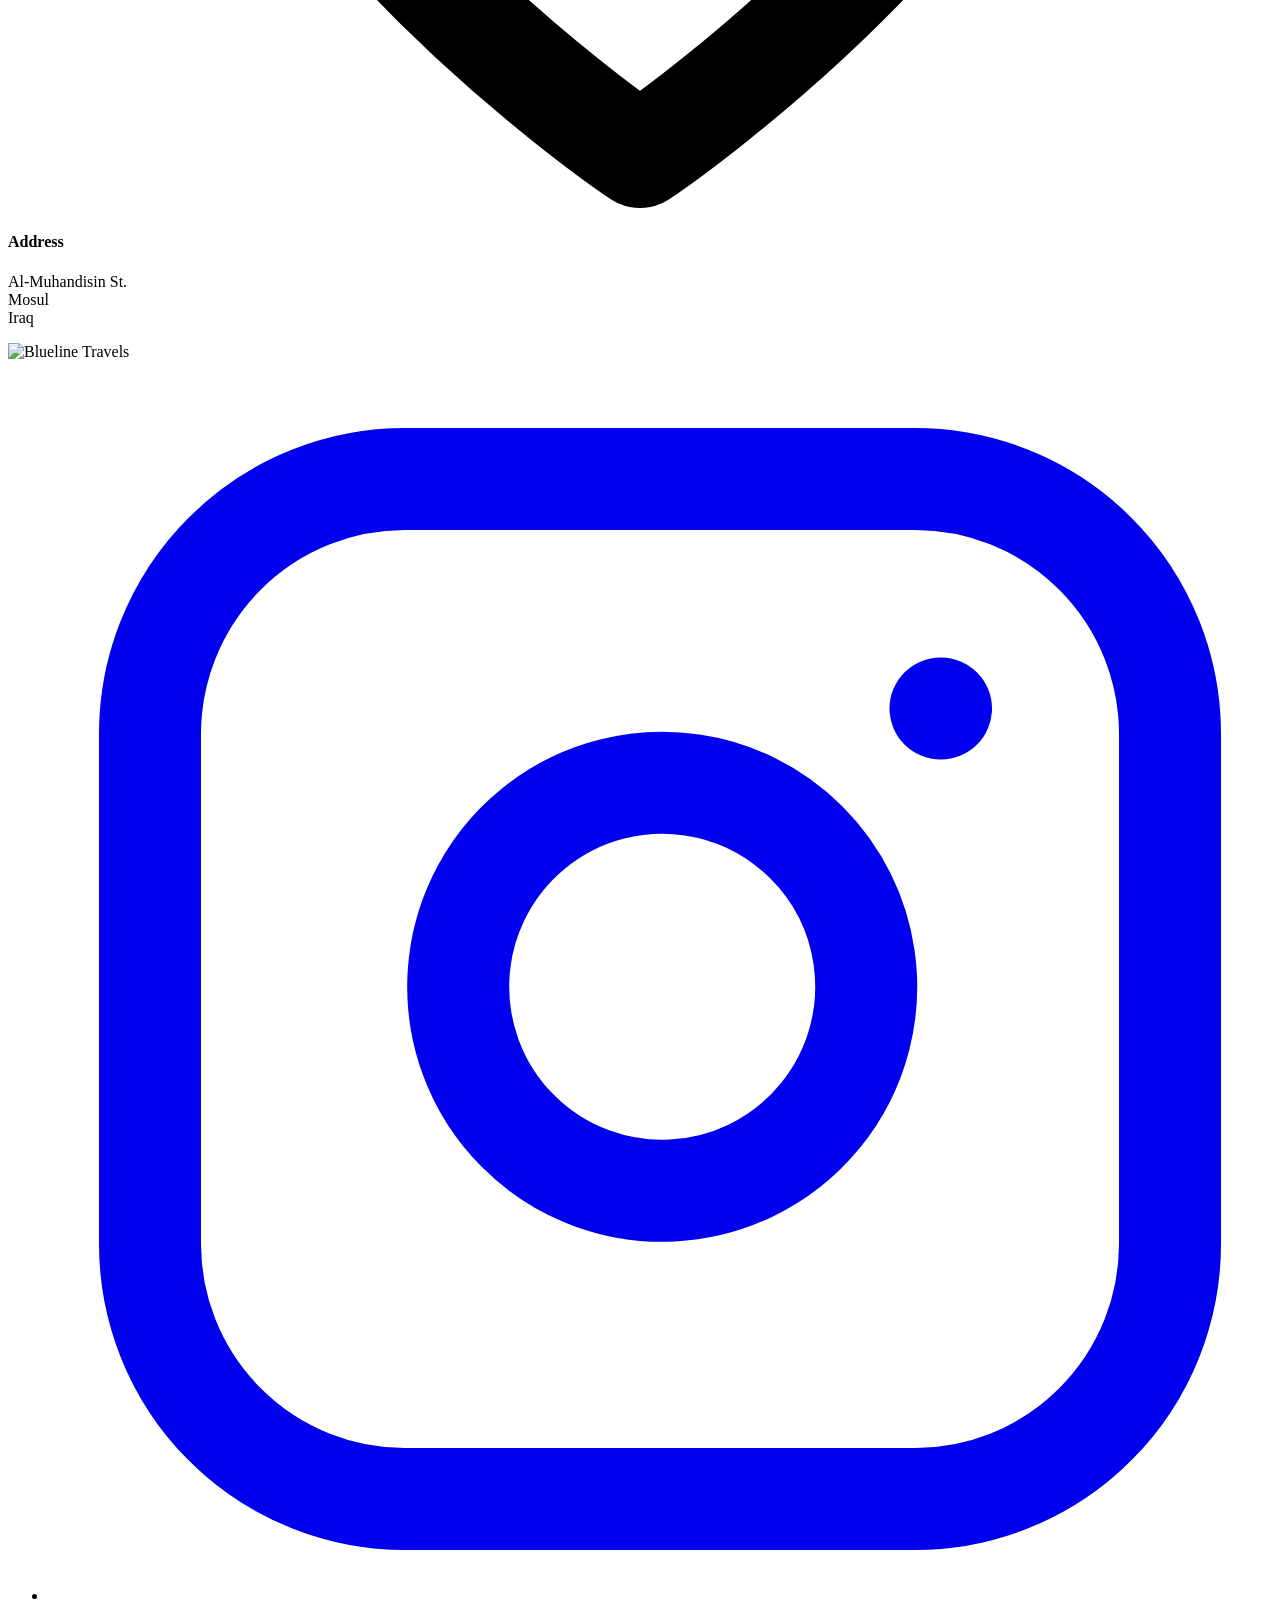
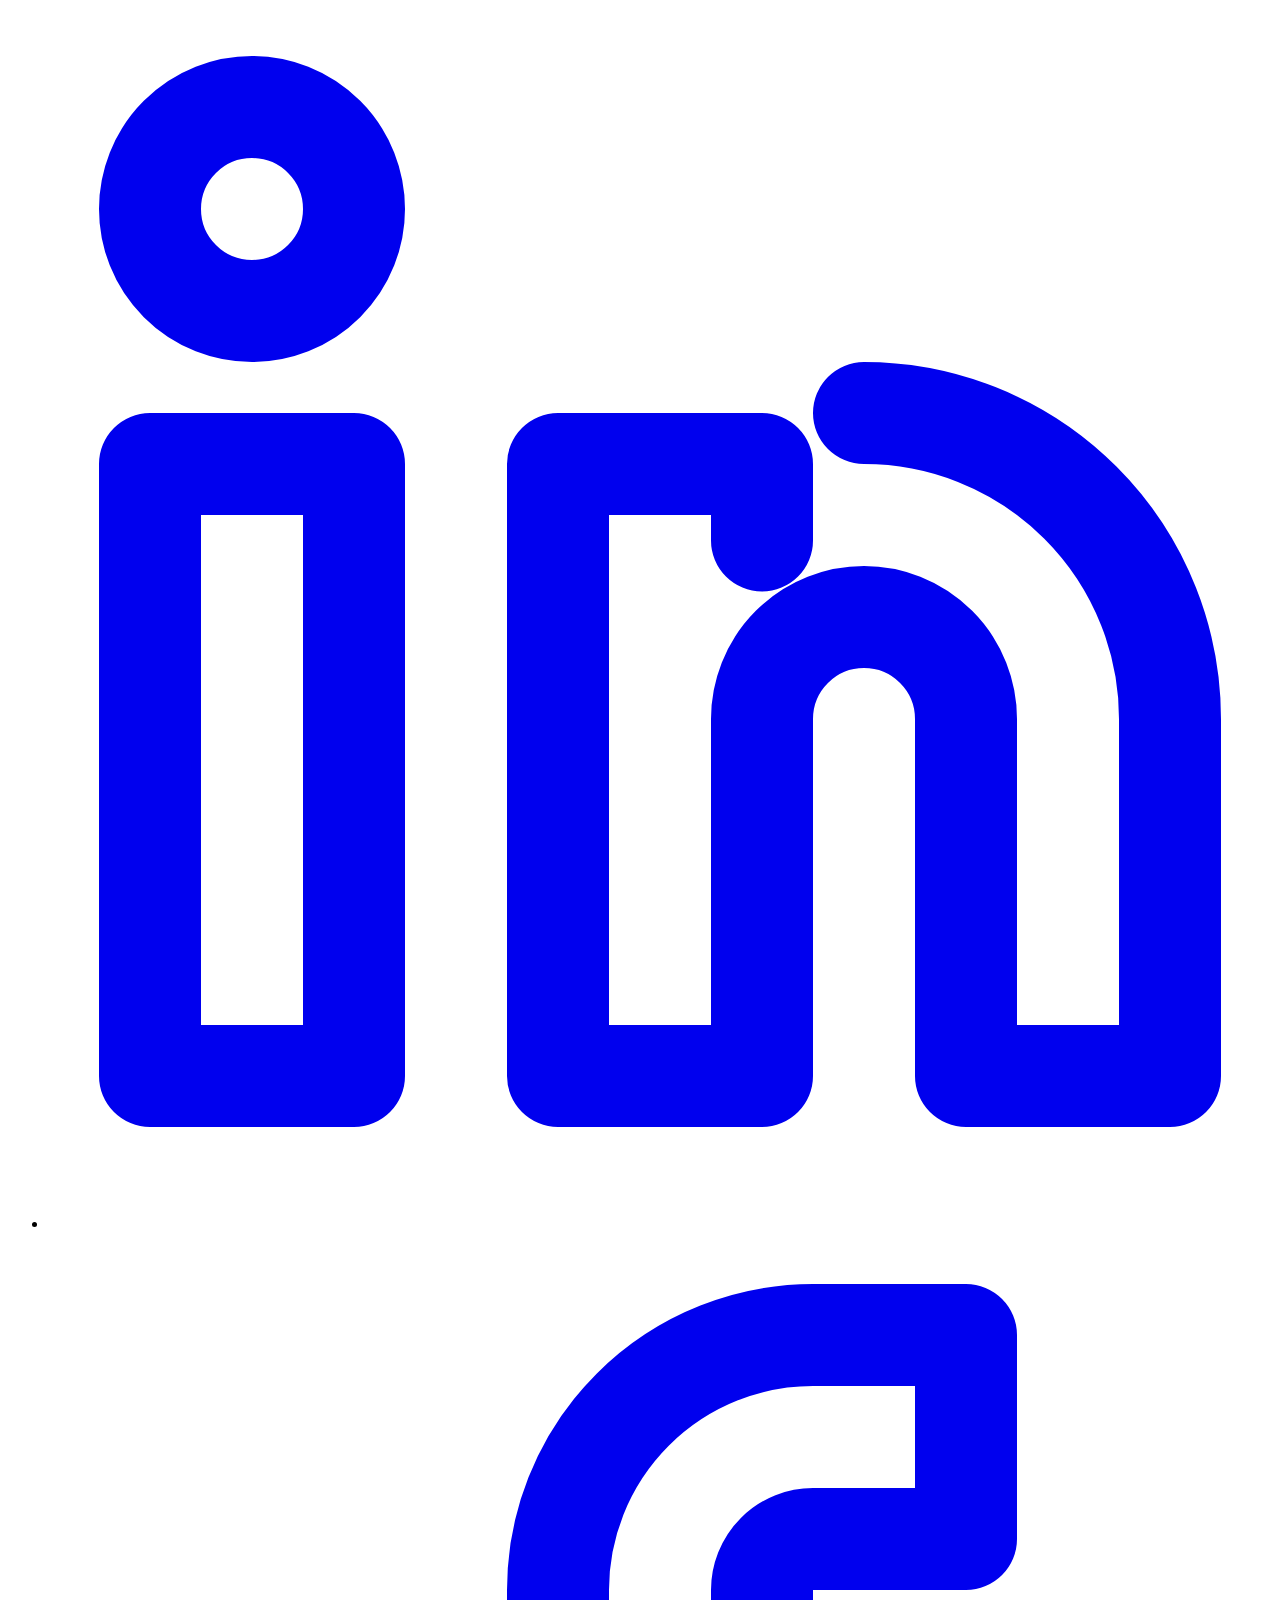
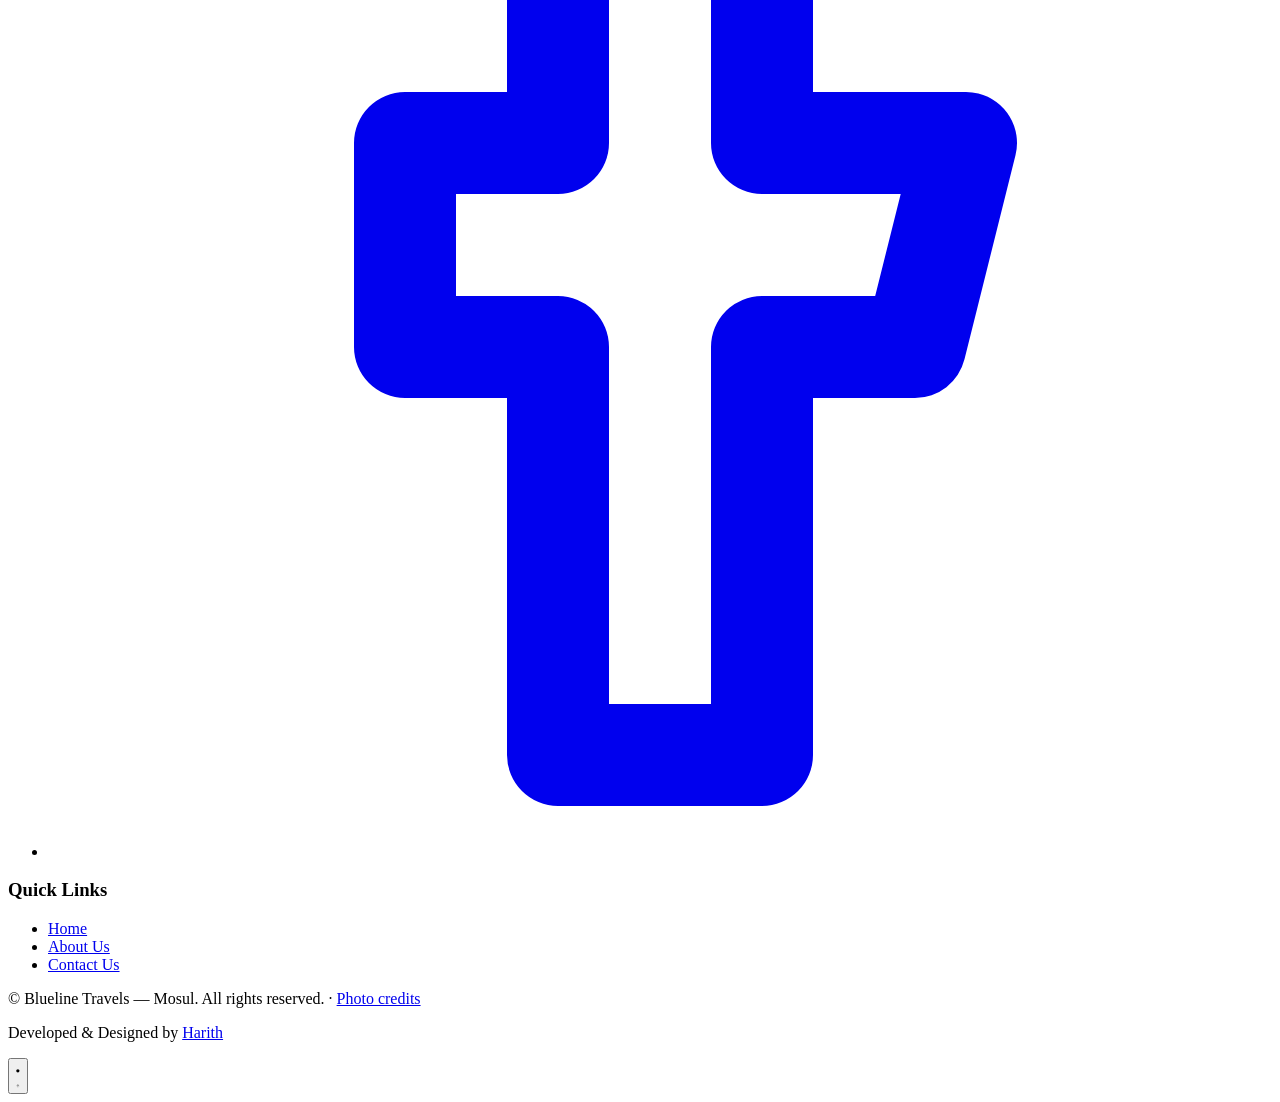
==== commit 7139c1d2: "Rebrand CTW Travels (Erbil) to Blueline Travels (Mosul), add Cloudflare Workers config Domain, brand" ====
--- a/site/about/index.html
+++ b/site/about/index.html
@@ -3,15 +3,15 @@
 <head>
 <meta charset="utf-8">
 <meta name="viewport" content="width=device-width, initial-scale=1">
-<title>About Us | CTW Travels Erbil — Dedicated Corporate Travel Agency</title>
+<title>About Us | Blueline Travels Mosul — Dedicated Corporate Travel Agency</title>
 <meta name="description" content="A dedicated corporate travel agency, 100% focused on delivering the highest quality services and support to your company and your business travellers.">
-<link rel="canonical" href="https://ctwtravels-iq.com/about/">
+<link rel="canonical" href="https://blueline-iq.com/about/">
 <meta property="og:type" content="website">
-<meta property="og:site_name" content="CTW Travels — Erbil">
-<meta property="og:title" content="About Us | CTW Travels Erbil — Dedicated Corporate Travel Agency">
+<meta property="og:site_name" content="Blueline Travels — Mosul">
+<meta property="og:title" content="About Us | Blueline Travels Mosul — Dedicated Corporate Travel Agency">
 <meta property="og:description" content="A dedicated corporate travel agency, 100% focused on delivering the highest quality services and support to your company and your business travellers.">
-<meta property="og:url" content="https://ctwtravels-iq.com/about/">
-<meta property="og:image" content="https://ctwtravels-iq.com/img/slider/hero-citadel-walls.webp">
+<meta property="og:url" content="https://blueline-iq.com/about/">
+<meta property="og:image" content="https://blueline-iq.com/img/slider/hero-citadel-walls.webp">
 <meta name="twitter:card" content="summary_large_image">
 <link rel="icon" type="image/png" href="/img/favicon.png">
 <link rel="preload" href="/img/banner-erbil.webp" as="image" fetchpriority="high">
@@ -23,7 +23,7 @@
 <a class="skip-link" href="#main">Skip to content</a>
 <header class="site-header">
   <div class="bar">
-    <a class="logo" href="/"><img src="/img/logo-light.png" alt="CTW — Cross The World Travels" width="190" height="58"></a>
+    <a class="logo" href="/"><img src="/img/logo-light.png" alt="Blueline Travels" width="190" height="58"></a>
     <button class="nav-toggle" aria-expanded="false" aria-controls="nav" aria-label="Menu"><svg viewBox="0 0 24 24" fill="none" stroke="currentColor" stroke-width="2" stroke-linecap="round" stroke-linejoin="round" aria-hidden="true"><path d="M3 12h18M3 6h18M3 18h18"/></svg></button>
     <ul class="nav" id="nav">
       <li><a href="/">Home</a></li>
@@ -39,7 +39,7 @@
       <li><a href="/car/">Business Car Hire &amp; Rental</a></li>
       <li><a href="/implementation/">Implementation</a></li>
       <li><a href="/reporting/">Management Information Reporting</a></li>
-      <li><a href="/groups/">CTW Groups, Conferences and Incentives</a></li>
+      <li><a href="/groups/">Blueline Groups, Conferences and Incentives</a></li>
         </ul>
       </li>
       <li><a href="/contact-us/">Contact</a></li>
@@ -66,7 +66,7 @@
       <p>CTW Travels Was Founded in 2018 as Sham Travel and Since That Humble Beginning, it has Grown into a Trusted Company That has Helped Hundreds of Thousands of People Better Enjoy Their Travel.</p>
     </div>
     <div class="fade-up about-img">
-      <img src="/img/about.webp" alt="CTW travel consultant planning an itinerary" width="900" height="600" loading="lazy">
+      <img src="/img/about.webp" alt="Blueline travel consultant planning an itinerary" width="900" height="600" loading="lazy">
     </div>
   </div>
 </section>
@@ -124,20 +124,20 @@
       </div>
       <div class="item">
         <div class="icon"><svg viewBox="0 0 24 24" fill="none" stroke="currentColor" stroke-width="2" stroke-linecap="round" stroke-linejoin="round" aria-hidden="true"><rect x="2" y="4" width="20" height="16" rx="2"/><path d="m22 6-10 7L2 6"/></svg></div>
-        <div><h4>Write to us</h4><p><a href="mailto:info@ctwtravels-iq.com">info@ctwtravels-iq.com</a></p></div>
+        <div><h4>Write to us</h4><p><a href="mailto:info@blueline-iq.com">info@blueline-iq.com</a></p></div>
       </div>
       <div class="item">
         <div class="icon"><svg viewBox="0 0 24 24" fill="none" stroke="currentColor" stroke-width="2" stroke-linecap="round" stroke-linejoin="round" aria-hidden="true"><path d="M21 10c0 7-9 13-9 13s-9-6-9-13a9 9 0 0 1 18 0z"/><circle cx="12" cy="10" r="3"/></svg></div>
-        <div><h4>Address</h4><p>Shorash Street<br>Erbil, 44001<br>Iraq</p></div>
+        <div><h4>Address</h4><p>Al-Muhandisin St.<br>Mosul<br>Iraq</p></div>
       </div>
     </div>
     <div class="footer-mid">
       <div class="flogo">
-        <img src="/img/logo-light.png" alt="CTW — Cross The World Travels" width="190" height="74">
+        <img src="/img/logo-light.png" alt="Blueline Travels" width="190" height="74">
         <ul class="social">
-          <li><a href="https://www.instagram.com/ctwtravels.iq" aria-label="Instagram" rel="external noopener" target="_blank"><svg viewBox="0 0 24 24" fill="none" stroke="currentColor" stroke-width="2" stroke-linecap="round" stroke-linejoin="round" aria-hidden="true"><rect x="2" y="2" width="20" height="20" rx="5"/><path d="M16 11.37A4 4 0 1 1 12.63 8 4 4 0 0 1 16 11.37z"/><path d="M17.5 6.5h.01"/></svg></a></li>
-          <li><a href="https://www.linkedin.com/company/ctwtravelsco" aria-label="LinkedIn" rel="external noopener" target="_blank"><svg viewBox="0 0 24 24" fill="none" stroke="currentColor" stroke-width="2" stroke-linecap="round" stroke-linejoin="round" aria-hidden="true"><path d="M16 8a6 6 0 0 1 6 6v7h-4v-7a2 2 0 0 0-2-2 2 2 0 0 0-2 2v7h-4V9h4v1.5"/><rect x="2" y="9" width="4" height="12"/><circle cx="4" cy="4" r="2"/></svg></a></li>
-          <li><a href="https://www.facebook.com/CTWTravelsco" aria-label="Facebook" rel="external noopener" target="_blank"><svg viewBox="0 0 24 24" fill="none" stroke="currentColor" stroke-width="2" stroke-linecap="round" stroke-linejoin="round" aria-hidden="true"><path d="M18 2h-3a5 5 0 0 0-5 5v3H7v4h3v8h4v-8h3l1-4h-4V7a1 1 0 0 1 1-1h3z"/></svg></a></li>
+          <li><a href="#" aria-label="Instagram" rel="external noopener" target="_blank"><svg viewBox="0 0 24 24" fill="none" stroke="currentColor" stroke-width="2" stroke-linecap="round" stroke-linejoin="round" aria-hidden="true"><rect x="2" y="2" width="20" height="20" rx="5"/><path d="M16 11.37A4 4 0 1 1 12.63 8 4 4 0 0 1 16 11.37z"/><path d="M17.5 6.5h.01"/></svg></a></li>
+          <li><a href="#" aria-label="LinkedIn" rel="external noopener" target="_blank"><svg viewBox="0 0 24 24" fill="none" stroke="currentColor" stroke-width="2" stroke-linecap="round" stroke-linejoin="round" aria-hidden="true"><path d="M16 8a6 6 0 0 1 6 6v7h-4v-7a2 2 0 0 0-2-2 2 2 0 0 0-2 2v7h-4V9h4v1.5"/><rect x="2" y="9" width="4" height="12"/><circle cx="4" cy="4" r="2"/></svg></a></li>
+          <li><a href="#" aria-label="Facebook" rel="external noopener" target="_blank"><svg viewBox="0 0 24 24" fill="none" stroke="currentColor" stroke-width="2" stroke-linecap="round" stroke-linejoin="round" aria-hidden="true"><path d="M18 2h-3a5 5 0 0 0-5 5v3H7v4h3v8h4v-8h3l1-4h-4V7a1 1 0 0 1 1-1h3z"/></svg></a></li>
         </ul>
       </div>
       <div>
@@ -150,7 +150,7 @@
       </div>
     </div>
     <div class="footer-bottom">
-      <p>© <span id="year"></span> CTW Travels — Erbil. All rights reserved. · <a href="/credits/">Photo credits</a></p>
+      <p>© <span id="year"></span> Blueline Travels — Mosul. All rights reserved. · <a href="/credits/">Photo credits</a></p>
       <p class="dev-credit">Developed &amp; Designed by <a href="https://harithx.dev" rel="external noopener" target="_blank">Harith</a></p>
     </div>
   </div>
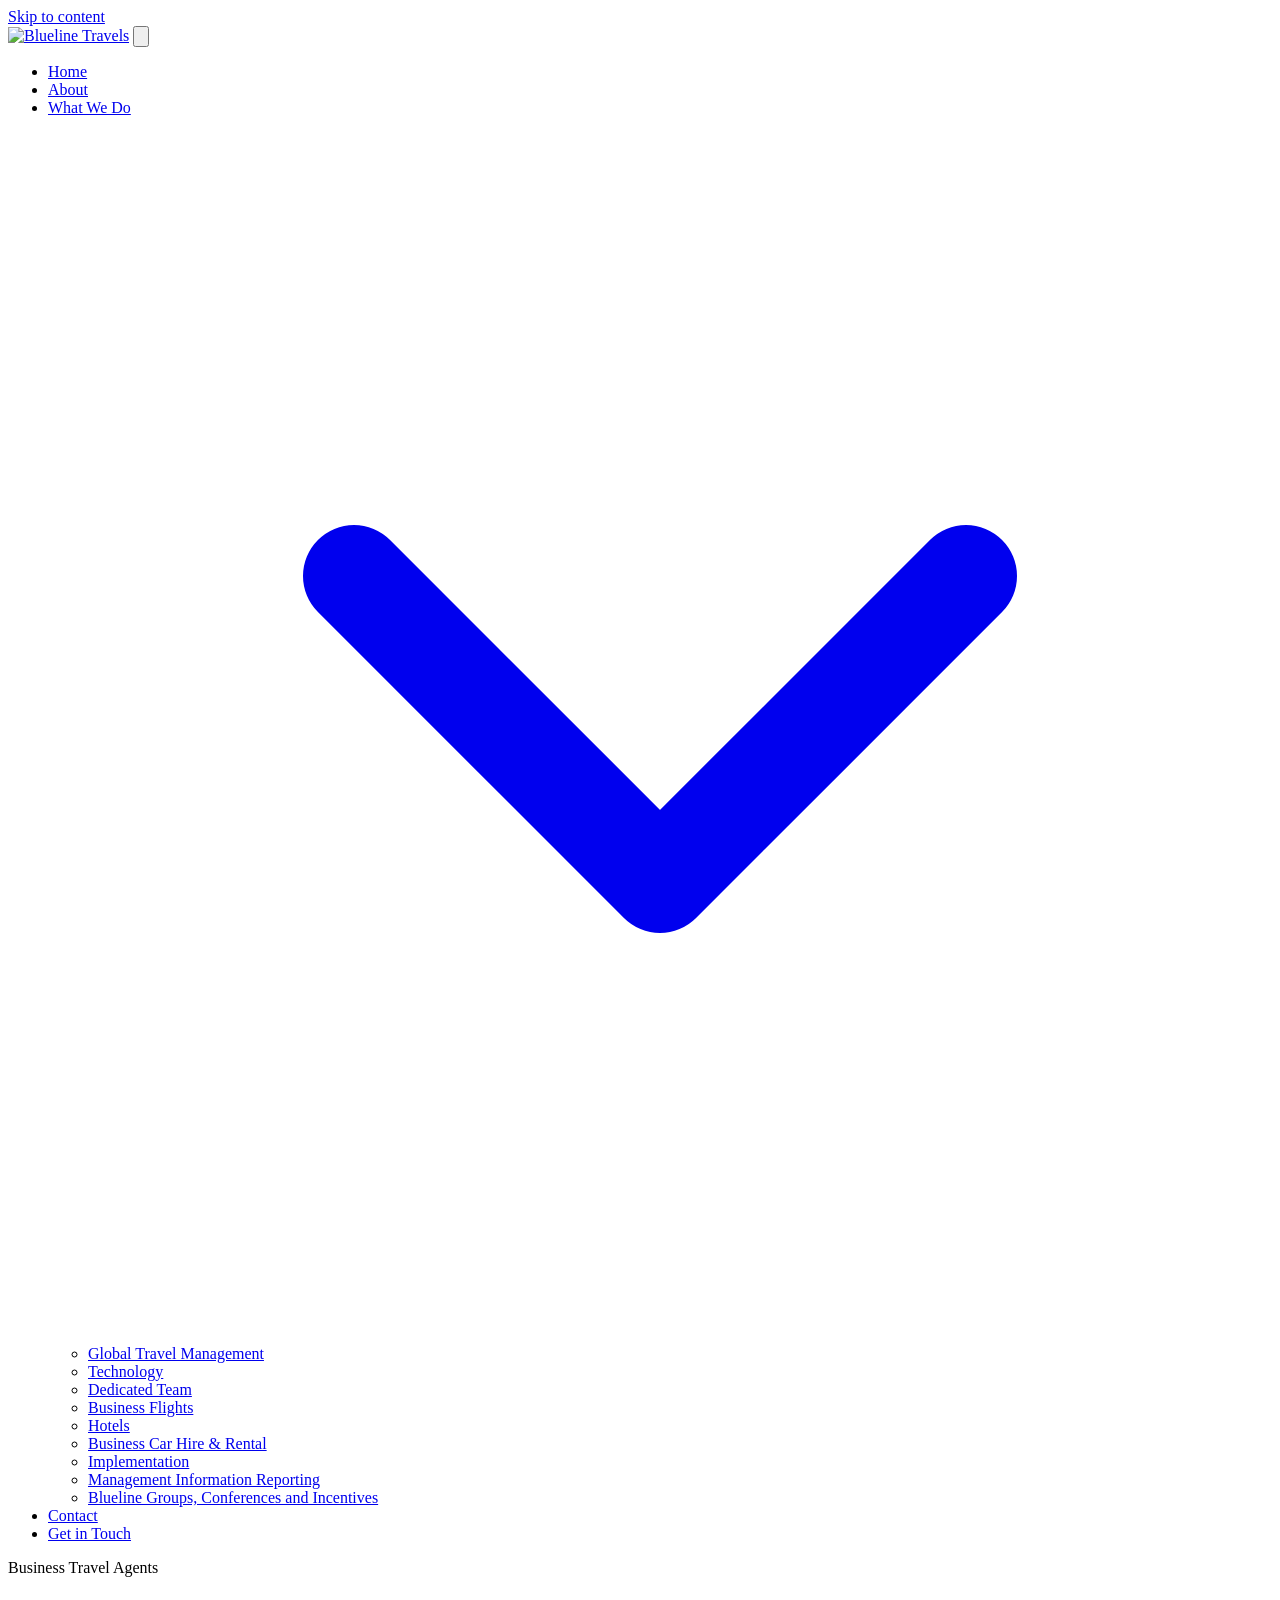
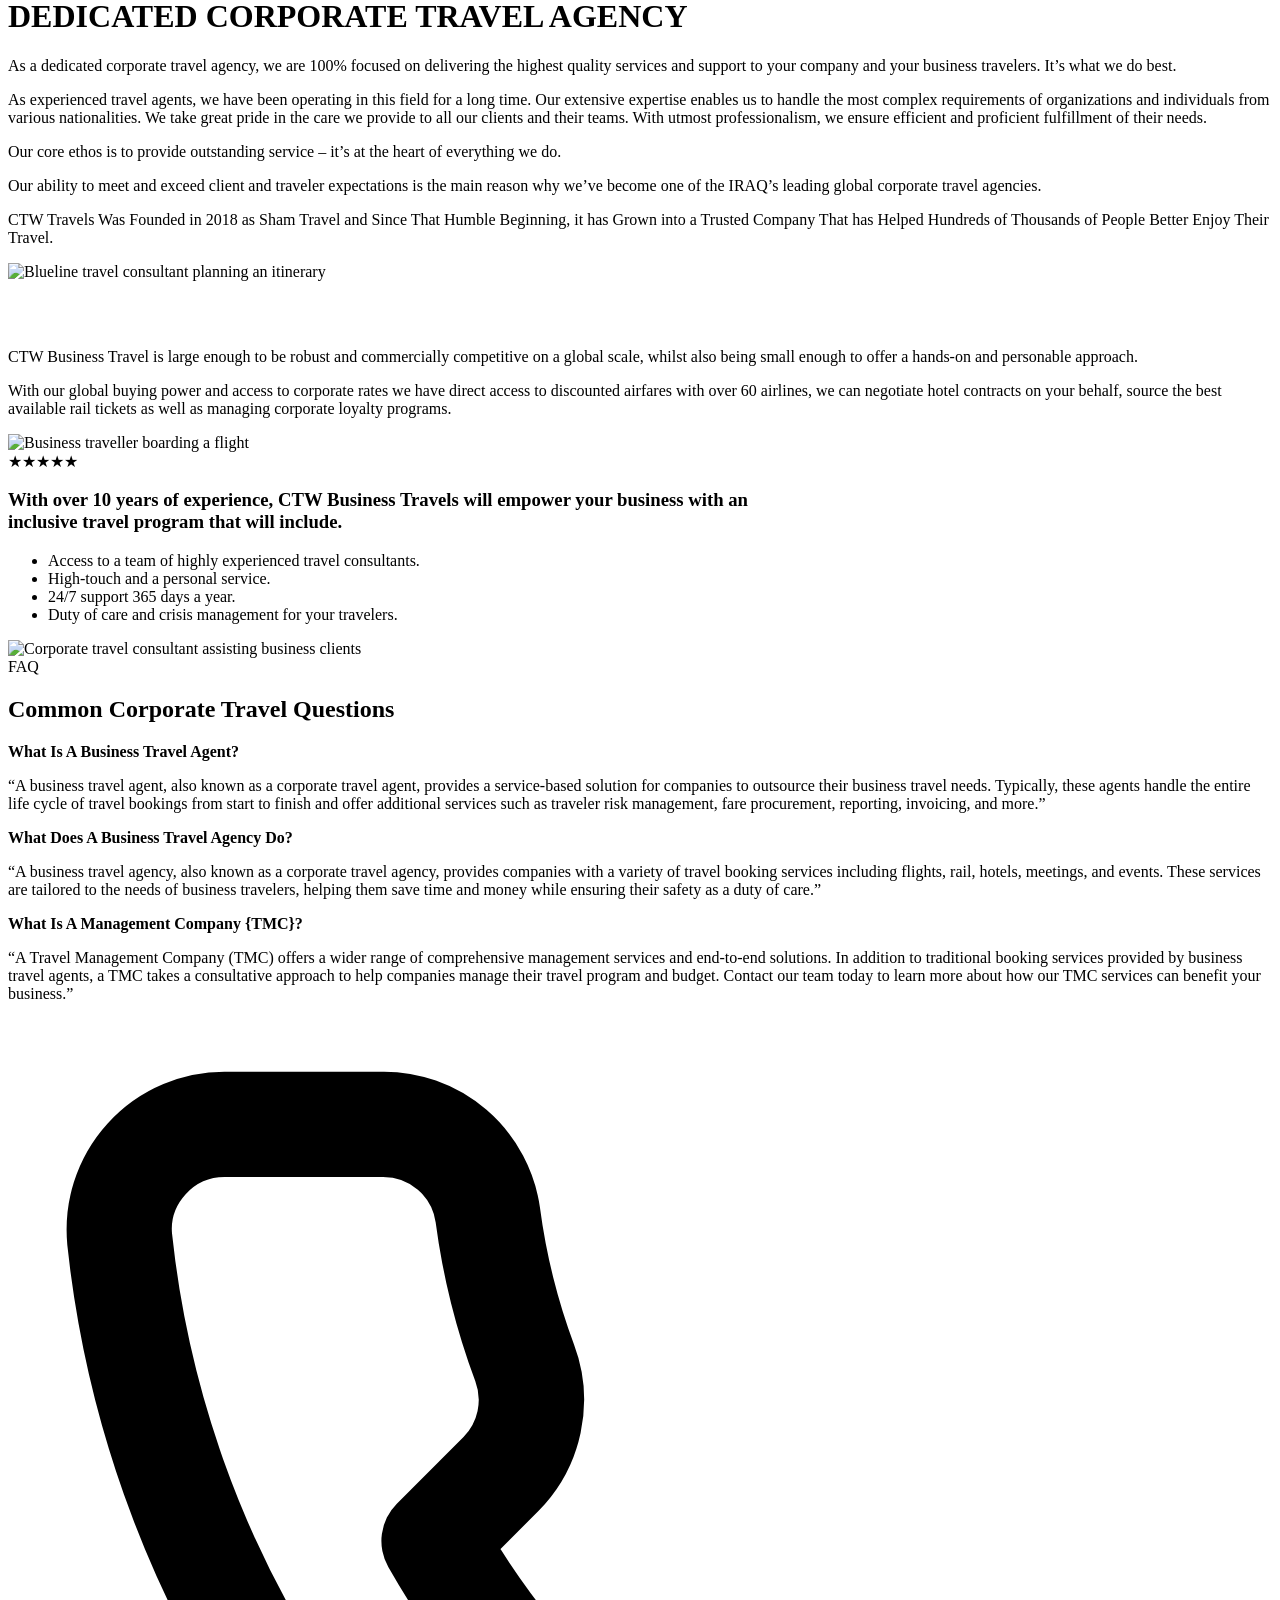
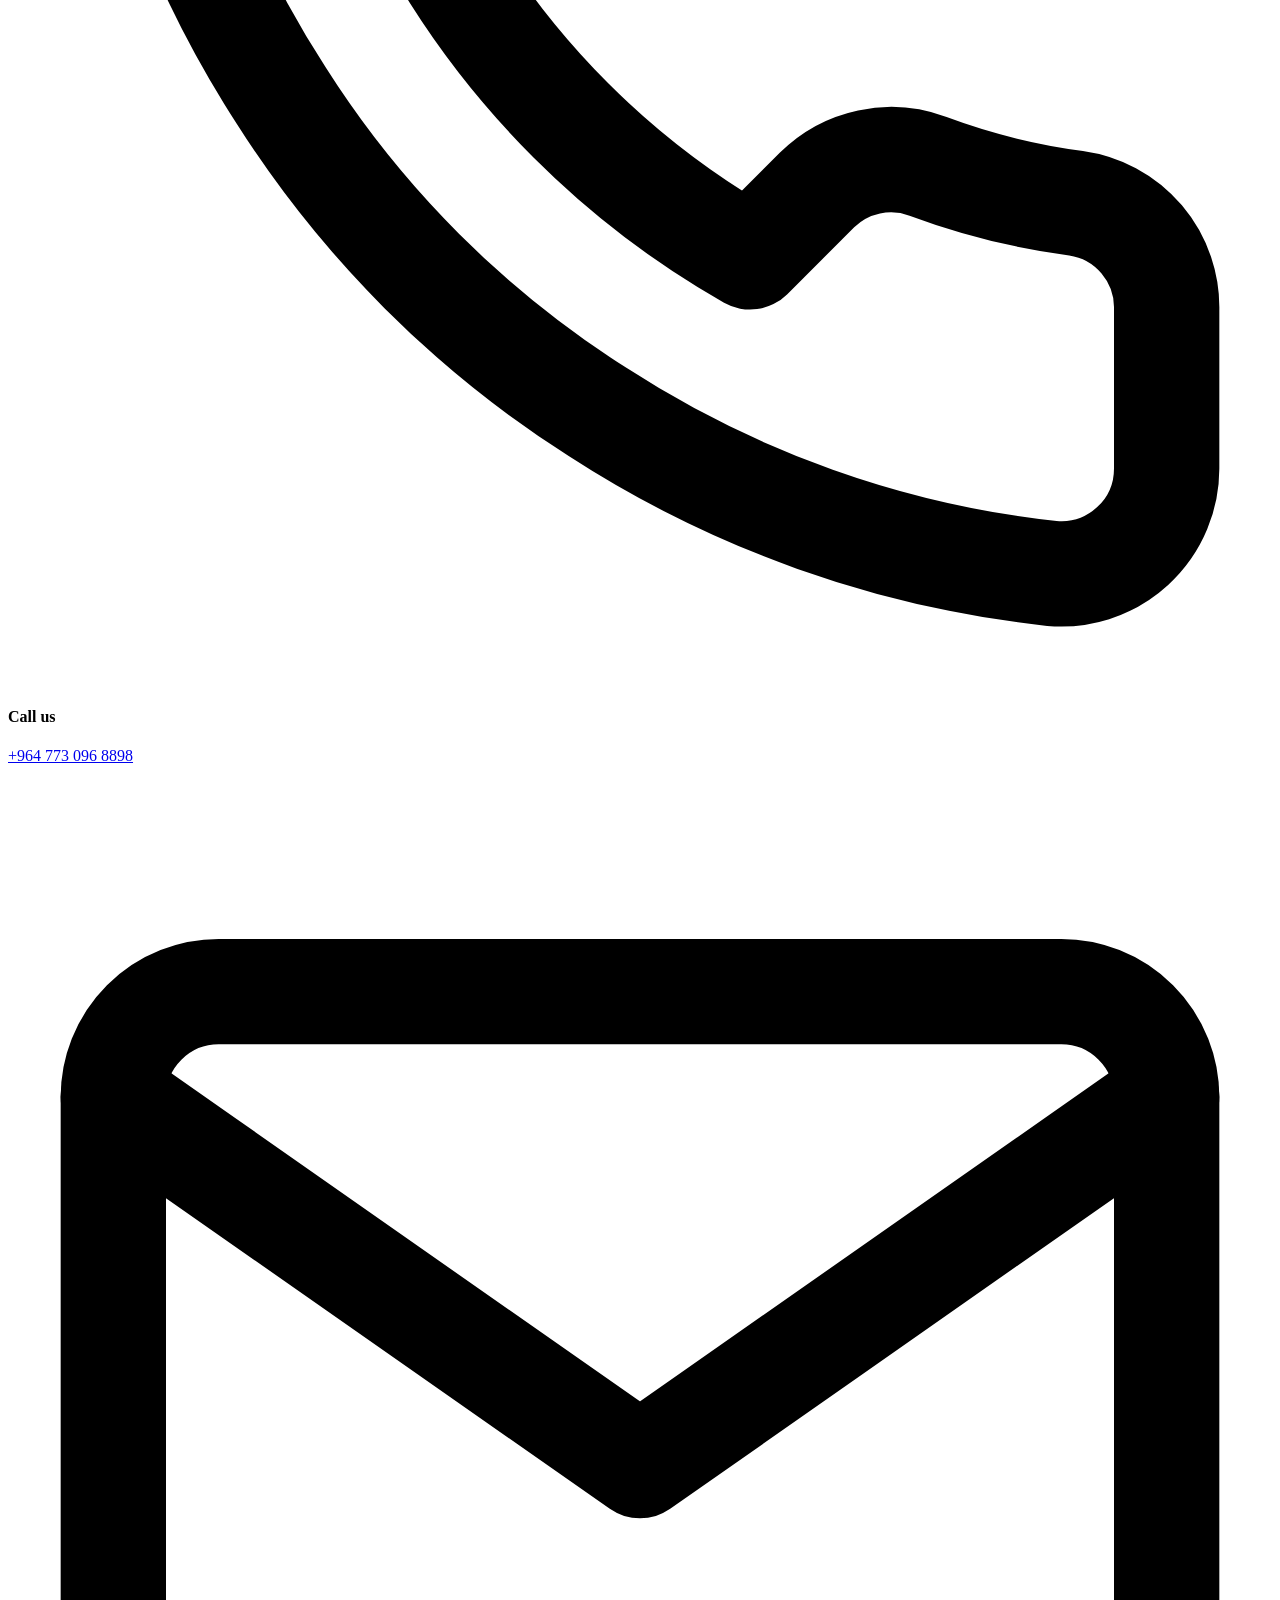
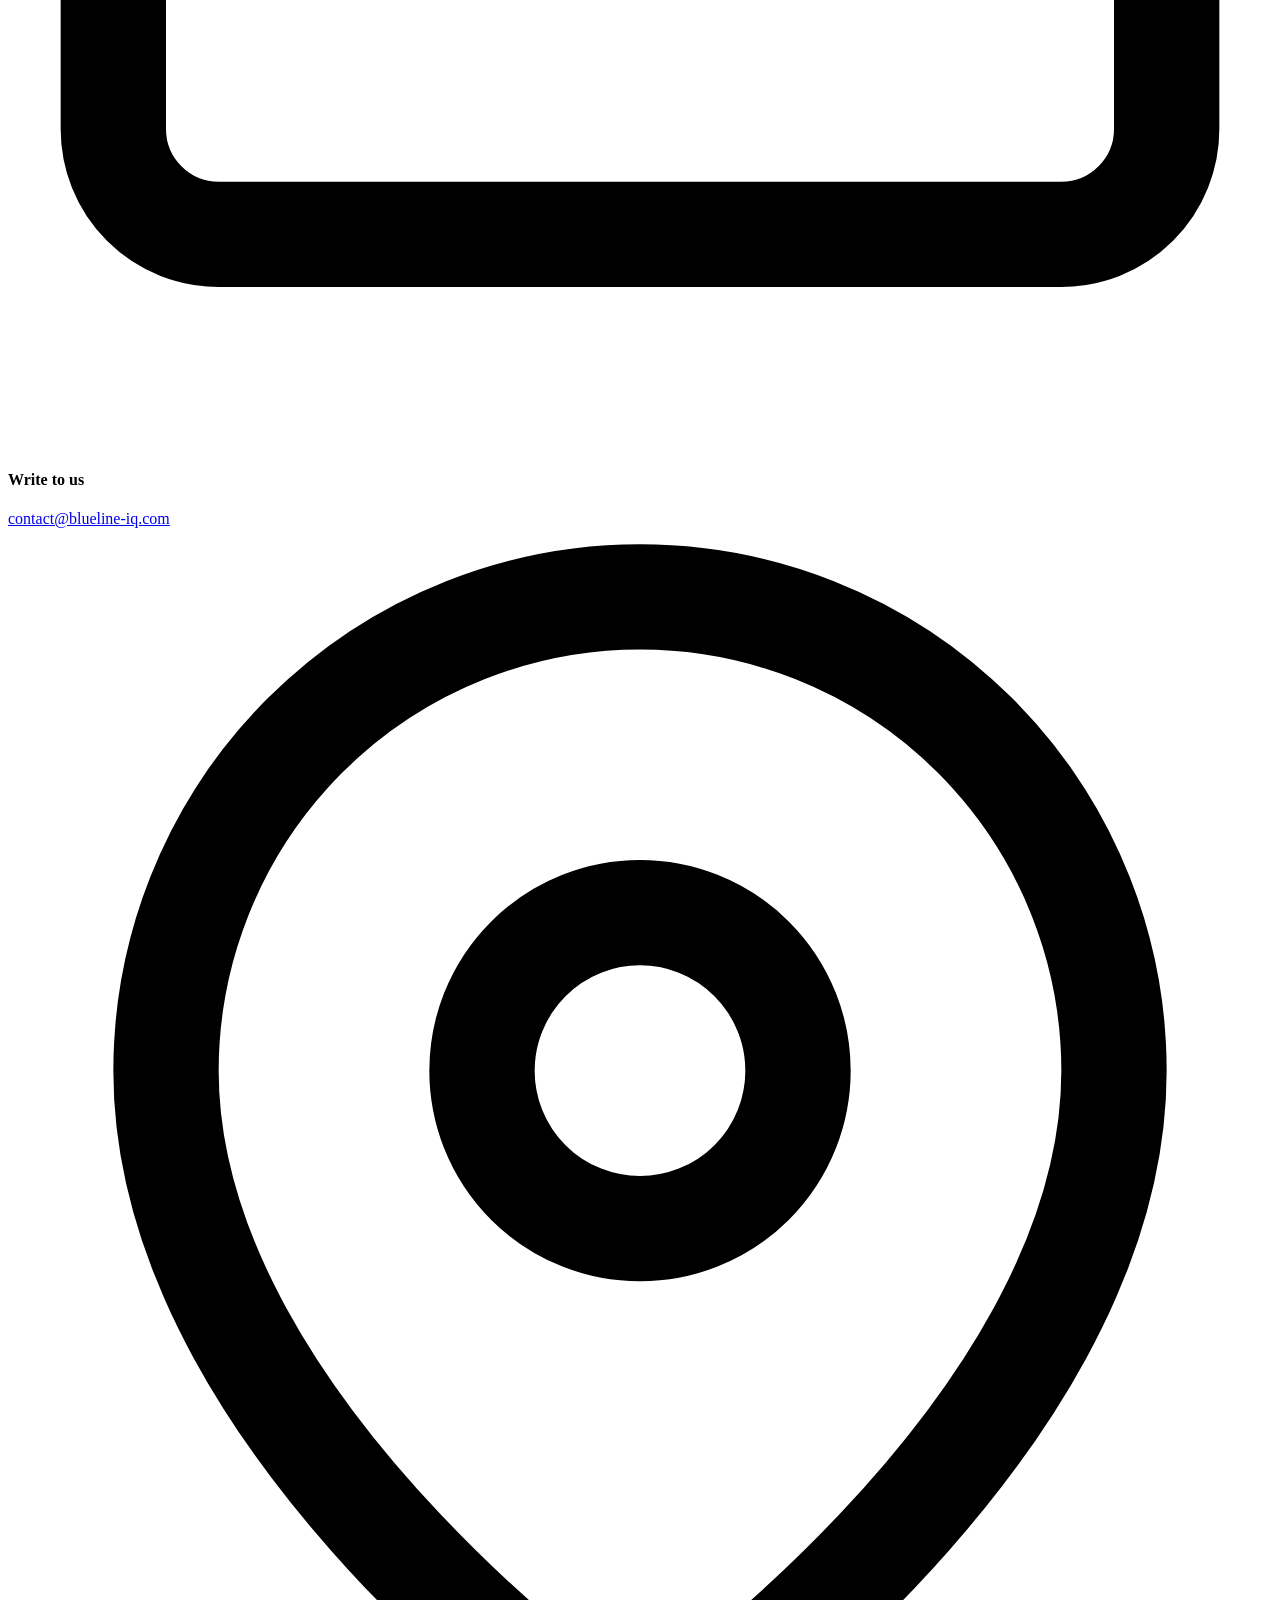
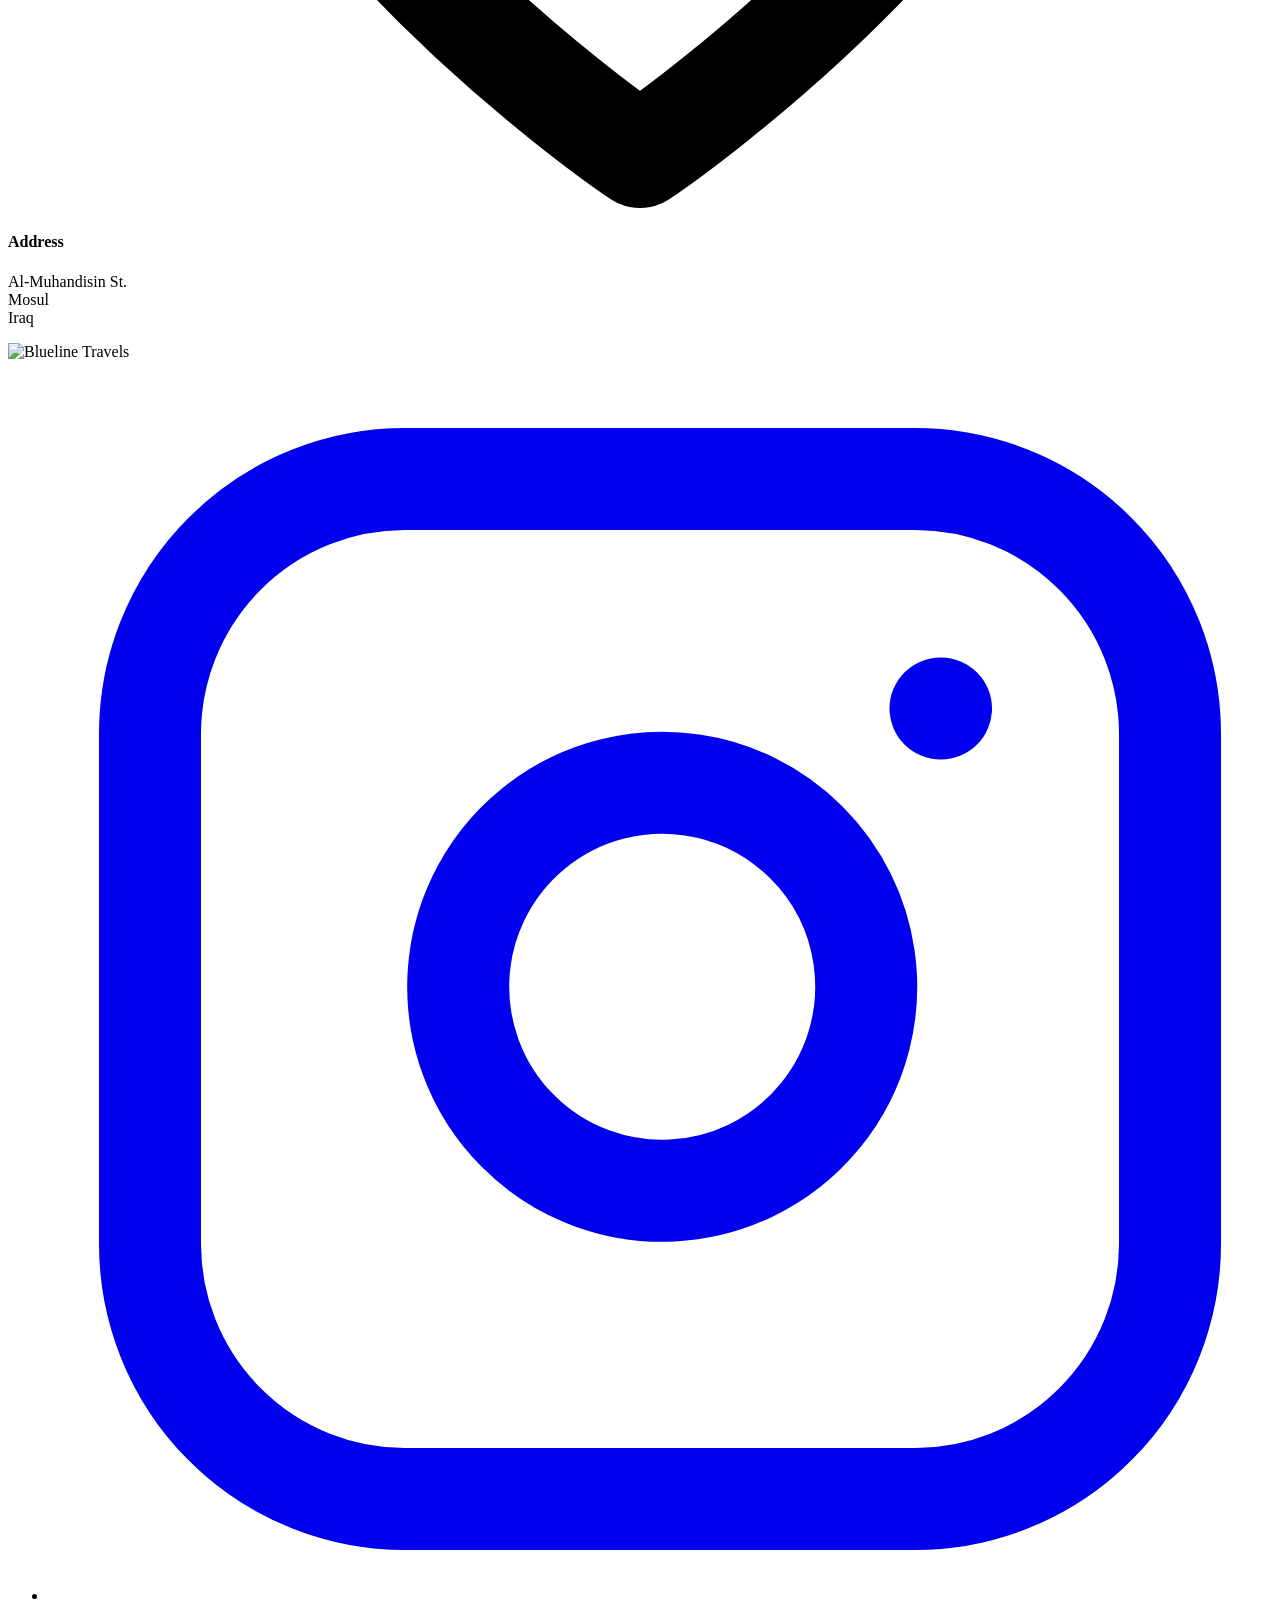
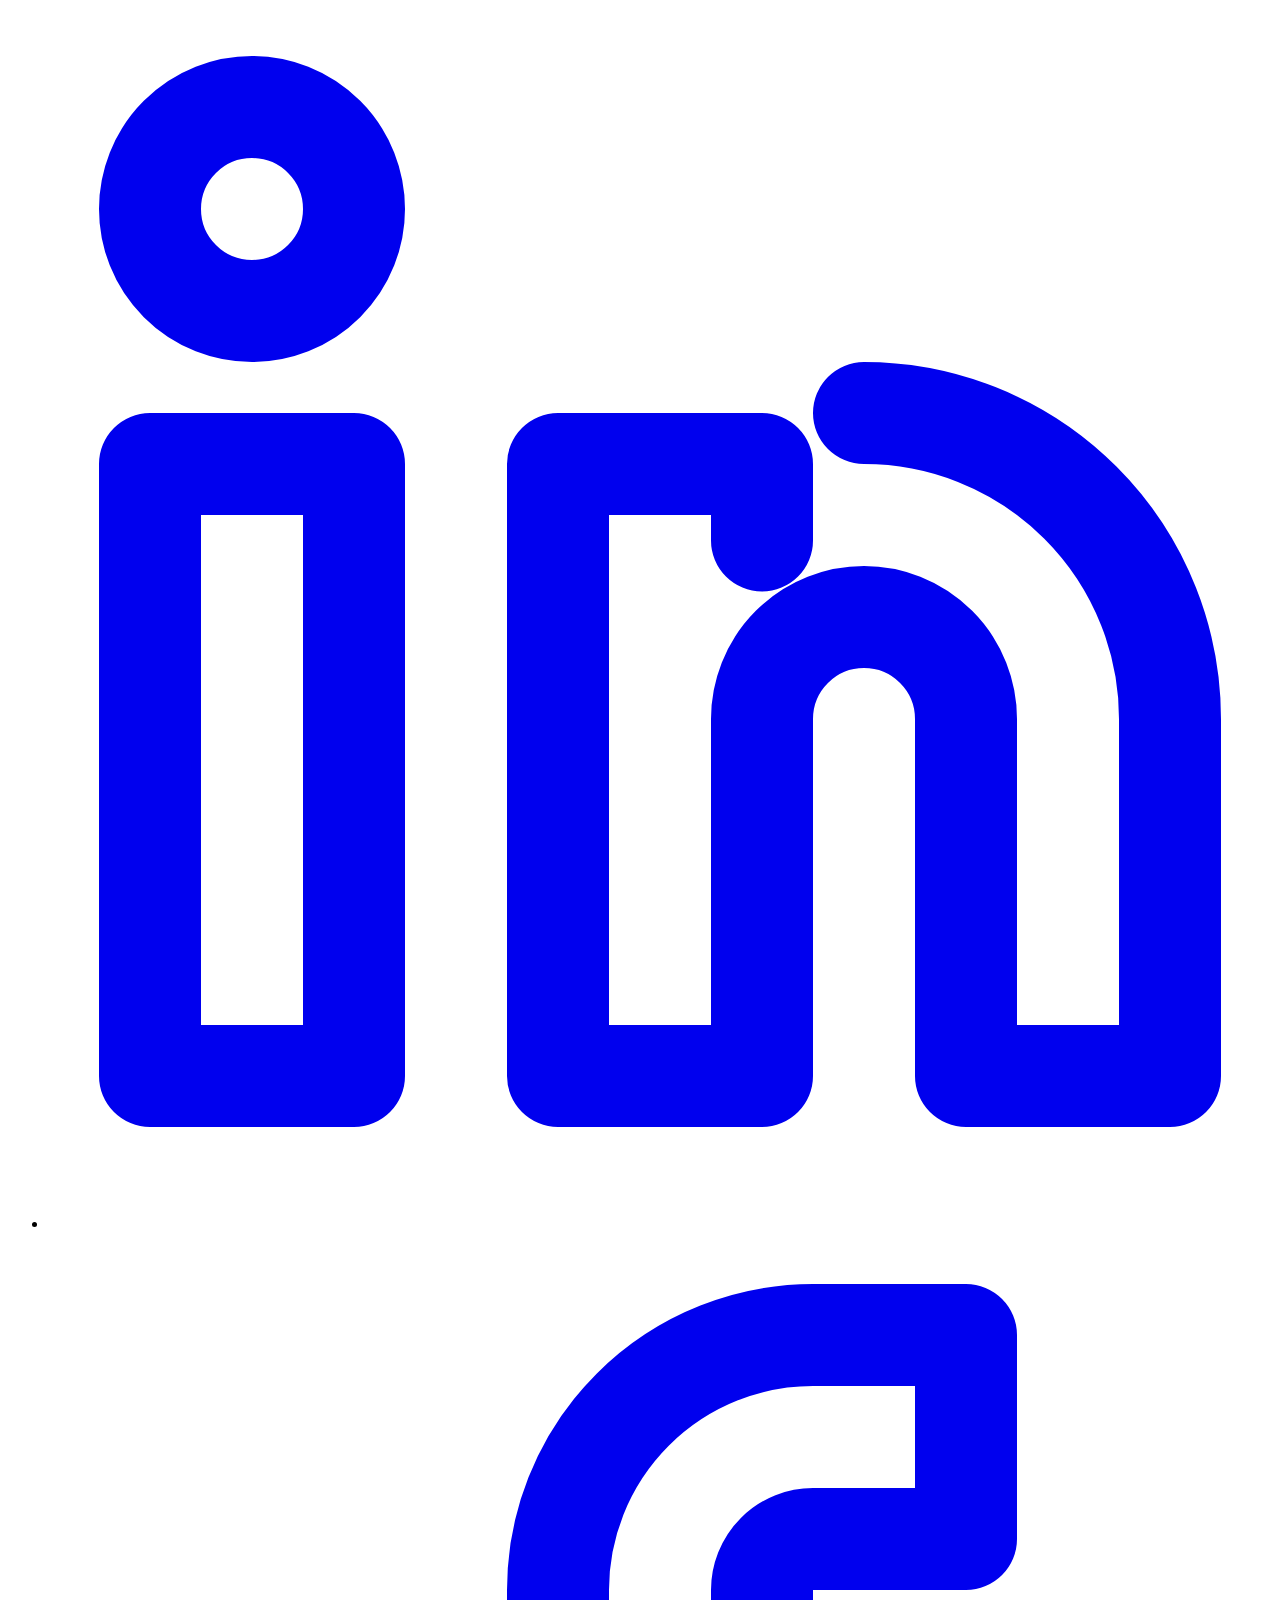
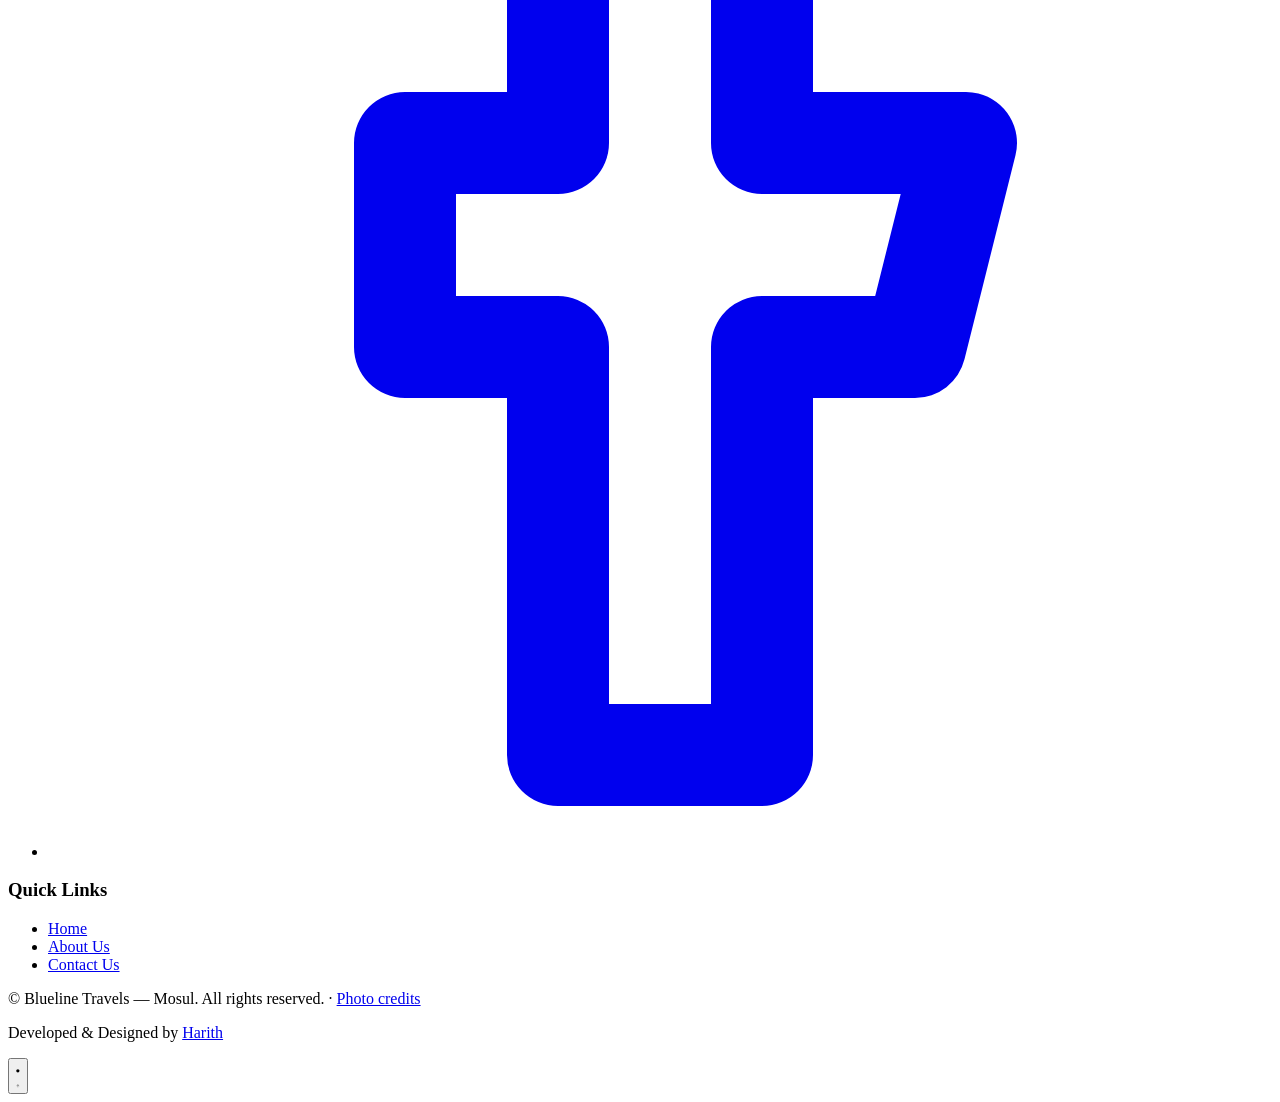
==== commit c18f809f: "Update contact details: phone, email, Instagram, Facebook WhatsApp link updated to the same new numb" ====
--- a/site/about/index.html
+++ b/site/about/index.html
@@ -23,7 +23,7 @@
 <a class="skip-link" href="#main">Skip to content</a>
 <header class="site-header">
   <div class="bar">
-    <a class="logo" href="/"><img src="/img/logo-light.png" alt="Blueline Travels" width="190" height="58"></a>
+    <a class="logo" href="/"><img src="/img/logo-light.png" alt="Blueline Travels" width="58" height="58"></a>
     <button class="nav-toggle" aria-expanded="false" aria-controls="nav" aria-label="Menu"><svg viewBox="0 0 24 24" fill="none" stroke="currentColor" stroke-width="2" stroke-linecap="round" stroke-linejoin="round" aria-hidden="true"><path d="M3 12h18M3 6h18M3 18h18"/></svg></button>
     <ul class="nav" id="nav">
       <li><a href="/">Home</a></li>
@@ -120,11 +120,11 @@
     <div class="footer-contact">
       <div class="item">
         <div class="icon"><svg viewBox="0 0 24 24" fill="none" stroke="currentColor" stroke-width="2" stroke-linecap="round" stroke-linejoin="round" aria-hidden="true"><path d="M22 16.92v3a2 2 0 0 1-2.18 2 19.79 19.79 0 0 1-8.63-3.07 19.5 19.5 0 0 1-6-6 19.79 19.79 0 0 1-3.07-8.67A2 2 0 0 1 4.11 2h3a2 2 0 0 1 2 1.72 12.84 12.84 0 0 0 .7 2.81 2 2 0 0 1-.45 2.11L8.09 9.91a16 16 0 0 0 6 6l1.27-1.27a2 2 0 0 1 2.11-.45 12.84 12.84 0 0 0 2.81.7A2 2 0 0 1 22 16.92z"/></svg></div>
-        <div><h4>Call us</h4><p><a href="tel:+9647502480360">+964 750 248 0360</a></p></div>
+        <div><h4>Call us</h4><p><a href="tel:+9647730968898">+964 773 096 8898</a></p></div>
       </div>
       <div class="item">
         <div class="icon"><svg viewBox="0 0 24 24" fill="none" stroke="currentColor" stroke-width="2" stroke-linecap="round" stroke-linejoin="round" aria-hidden="true"><rect x="2" y="4" width="20" height="16" rx="2"/><path d="m22 6-10 7L2 6"/></svg></div>
-        <div><h4>Write to us</h4><p><a href="mailto:info@blueline-iq.com">info@blueline-iq.com</a></p></div>
+        <div><h4>Write to us</h4><p><a href="mailto:contact@blueline-iq.com">contact@blueline-iq.com</a></p></div>
       </div>
       <div class="item">
         <div class="icon"><svg viewBox="0 0 24 24" fill="none" stroke="currentColor" stroke-width="2" stroke-linecap="round" stroke-linejoin="round" aria-hidden="true"><path d="M21 10c0 7-9 13-9 13s-9-6-9-13a9 9 0 0 1 18 0z"/><circle cx="12" cy="10" r="3"/></svg></div>
@@ -133,11 +133,11 @@
     </div>
     <div class="footer-mid">
       <div class="flogo">
-        <img src="/img/logo-light.png" alt="Blueline Travels" width="190" height="74">
+        <img src="/img/logo-light.png" alt="Blueline Travels" width="74" height="74">
         <ul class="social">
-          <li><a href="#" aria-label="Instagram" rel="external noopener" target="_blank"><svg viewBox="0 0 24 24" fill="none" stroke="currentColor" stroke-width="2" stroke-linecap="round" stroke-linejoin="round" aria-hidden="true"><rect x="2" y="2" width="20" height="20" rx="5"/><path d="M16 11.37A4 4 0 1 1 12.63 8 4 4 0 0 1 16 11.37z"/><path d="M17.5 6.5h.01"/></svg></a></li>
+          <li><a href="https://www.instagram.com/bluelinee.iq" aria-label="Instagram" rel="external noopener" target="_blank"><svg viewBox="0 0 24 24" fill="none" stroke="currentColor" stroke-width="2" stroke-linecap="round" stroke-linejoin="round" aria-hidden="true"><rect x="2" y="2" width="20" height="20" rx="5"/><path d="M16 11.37A4 4 0 1 1 12.63 8 4 4 0 0 1 16 11.37z"/><path d="M17.5 6.5h.01"/></svg></a></li>
           <li><a href="#" aria-label="LinkedIn" rel="external noopener" target="_blank"><svg viewBox="0 0 24 24" fill="none" stroke="currentColor" stroke-width="2" stroke-linecap="round" stroke-linejoin="round" aria-hidden="true"><path d="M16 8a6 6 0 0 1 6 6v7h-4v-7a2 2 0 0 0-2-2 2 2 0 0 0-2 2v7h-4V9h4v1.5"/><rect x="2" y="9" width="4" height="12"/><circle cx="4" cy="4" r="2"/></svg></a></li>
-          <li><a href="#" aria-label="Facebook" rel="external noopener" target="_blank"><svg viewBox="0 0 24 24" fill="none" stroke="currentColor" stroke-width="2" stroke-linecap="round" stroke-linejoin="round" aria-hidden="true"><path d="M18 2h-3a5 5 0 0 0-5 5v3H7v4h3v8h4v-8h3l1-4h-4V7a1 1 0 0 1 1-1h3z"/></svg></a></li>
+          <li><a href="https://www.facebook.com/Bluelineeiq/" aria-label="Facebook" rel="external noopener" target="_blank"><svg viewBox="0 0 24 24" fill="none" stroke="currentColor" stroke-width="2" stroke-linecap="round" stroke-linejoin="round" aria-hidden="true"><path d="M18 2h-3a5 5 0 0 0-5 5v3H7v4h3v8h4v-8h3l1-4h-4V7a1 1 0 0 1 1-1h3z"/></svg></a></li>
         </ul>
       </div>
       <div>
